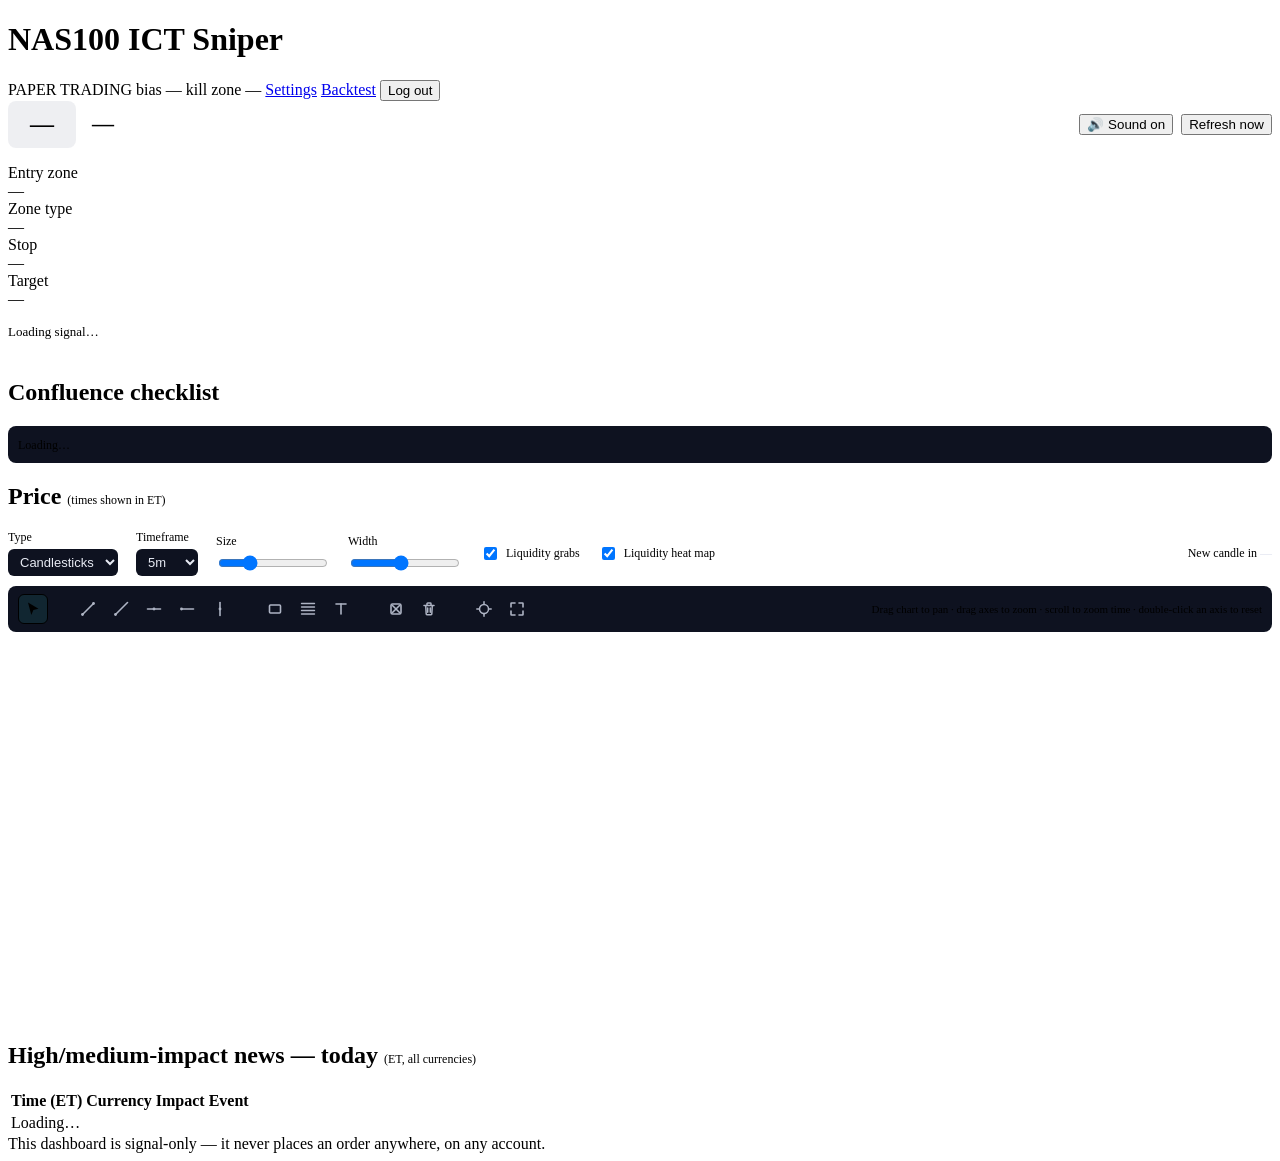
==== nas100_platform/static/index.html @ f5f85889 "Add files via upload" ====
<!doctype html>
<html lang="en">
<head>
<meta charset="utf-8" />
<title>NAS100 ICT Sniper</title>
<meta name="viewport" content="width=device-width, initial-scale=1" />
<link rel="stylesheet" href="/style.css" />
<style>
  .signal-row { display: flex; align-items: center; gap: 16px; flex-wrap: wrap; }
  .signal-pill { font-size: 24px; font-weight: 700; padding: 10px 22px; border-radius: 8px; }
  .signal-pill.BUY { background: rgba(38,166,154,0.15); color: var(--green); }
  .signal-pill.SELL { background: rgba(239,83,80,0.15); color: var(--red); }
  .signal-pill.FLAT { background: rgba(139,147,167,0.15); color: var(--muted); }
  .badge.bullish { color: var(--green); border-color: var(--green); }
  .badge.bearish { color: var(--red); border-color: var(--red); }
  .badge.kz-active { color: var(--amber); border-color: var(--amber); }
  .reason { margin-top: 14px; color: var(--muted); font-size: 13px; line-height: 1.5; }
  .actions { margin-top: 18px; display: flex; gap: 12px; align-items: center; }
  .confirmed-banner { margin-top: 16px; padding: 14px 16px; border-radius: 8px; font-size: 14px; }
  .confirmed-banner.BUY { background: rgba(38,166,154,0.12); border: 1px solid rgba(38,166,154,0.4); }
  .confirmed-banner.SELL { background: rgba(239,83,80,0.12); border: 1px solid rgba(239,83,80,0.4); }
  .confirmed-banner .cb-title { font-weight: 700; font-size: 15px; margin-bottom: 6px; }
  .confirmed-banner .cb-levels { display: flex; gap: 24px; flex-wrap: wrap; margin-bottom: 8px; }
  .confirmed-banner .cb-levels div span.big { font-size: 18px; font-weight: 700; display: block; }
  .confirmed-banner .cb-note { font-size: 12px; color: var(--muted); }
  /* The sound cue is the ear alert; this is the eye alert — same
     trigger (signal just became a full BUY/SELL, every confluence
     met), but persists visibly instead of a one-off chime, so it's
     unmissable even with sound off or the tab in the background. */
  .entry-ready-banner {
    margin-top: 16px; padding: 16px 18px; border-radius: 8px;
    display: flex; align-items: center; gap: 14px; font-size: 15px; font-weight: 700;
    animation: entry-ready-pulse 1.6s ease-in-out infinite;
  }
  .entry-ready-banner .er-icon { font-size: 22px; line-height: 1; }
  .entry-ready-banner .er-sub { font-weight: 400; font-size: 12px; color: var(--muted); margin-top: 3px; }
  .entry-ready-banner.BUY { background: rgba(38,166,154,0.16); border: 2px solid var(--green); color: var(--green); }
  .entry-ready-banner.SELL { background: rgba(239,83,80,0.16); border: 2px solid var(--red); color: var(--red); }
  @keyframes entry-ready-pulse {
    0%, 100% { box-shadow: 0 0 0 0 rgba(38,166,154,0.35); }
    50% { box-shadow: 0 0 0 8px rgba(38,166,154,0); }
  }
  .entry-ready-banner.SELL { animation-name: entry-ready-pulse-red; }
  @keyframes entry-ready-pulse-red {
    0%, 100% { box-shadow: 0 0 0 0 rgba(239,83,80,0.35); }
    50% { box-shadow: 0 0 0 8px rgba(239,83,80,0); }
  }
  canvas { width: 100%; height: 220px; display: block; }
  .checklist { display: flex; flex-direction: column; gap: 10px; }
  .check-item { display: flex; gap: 10px; align-items: flex-start; padding: 10px; border-radius: 8px; background: #0e1220; border: 1px solid var(--border); }
  .check-icon { flex-shrink: 0; width: 20px; height: 20px; border-radius: 50%; display: flex; align-items: center; justify-content: center; font-size: 12px; font-weight: 700; margin-top: 1px; }
  .check-icon.met { background: rgba(38,166,154,0.2); color: var(--green); }
  .check-icon.unmet { background: rgba(139,147,167,0.15); color: var(--muted); }
  .check-body .name { font-size: 13px; font-weight: 600; }
  .check-body .detail { font-size: 12px; color: var(--muted); margin-top: 2px; }
  .news-banner { padding: 10px 14px; border-radius: 8px; font-size: 13px; margin-bottom: 14px; }
  .news-banner.blocked { background: rgba(239,83,80,0.12); color: var(--red); border: 1px solid rgba(239,83,80,0.4); }
  .news-banner.clear { background: rgba(38,166,154,0.08); color: var(--green); border: 1px solid rgba(38,166,154,0.3); }
  .data-banner { padding: 10px 14px; border-radius: 8px; font-size: 13px; margin-bottom: 14px; display: none; }
  .data-banner a { color: inherit; text-decoration: underline; }
  .data-banner.simulated { background: rgba(239,83,80,0.12); color: var(--red); border: 1px solid rgba(239,83,80,0.4); }
  .data-banner.yahoo_proxy { background: rgba(240,185,11,0.12); color: var(--amber); border: 1px solid rgba(240,185,11,0.4); }
  .data-banner.oanda { background: rgba(38,166,154,0.08); color: var(--green); border: 1px solid rgba(38,166,154,0.3); }
  #newsTable tr.news-passed td { text-decoration: line-through; color: var(--muted); opacity: 0.7; }
  .chart-toolbar { display: flex; flex-wrap: wrap; gap: 18px; align-items: center; margin-bottom: 10px; font-size: 12px; color: var(--muted); }
  .chart-toolbar label { display: flex; flex-direction: column; gap: 4px; }
  .chart-toolbar select { background: #0e1220; color: #e7eaf3; border: 1px solid var(--border); border-radius: 6px; padding: 5px 8px; font-size: 13px; }
  .chart-toolbar input[type="range"] { width: 110px; }
  /* Drawing toolbar — grouped, icon-based buttons instead of a flat row
     of text labels, closer to how TradingView organizes its own
     left-hand tool rail (grouped by kind, with a hairline separator
     between groups, and the currently-active tool visibly highlighted). */
  .draw-toolbar {
    display: flex; flex-wrap: wrap; gap: 10px; align-items: center;
    margin-bottom: 10px; padding: 8px 10px; border-radius: 8px;
    background: #0e1220; border: 1px solid var(--border);
  }
  .draw-group { display: flex; gap: 3px; align-items: center; }
  .draw-sep { width: 1px; align-self: stretch; margin: 2px 2px; background: var(--border); }
  .draw-btn {
    display: inline-flex; align-items: center; justify-content: center;
    width: 30px; height: 30px; padding: 0;
    background: transparent; color: #aeb4c4; border: 1px solid transparent;
    border-radius: 6px; cursor: pointer; transition: background 0.12s, border-color 0.12s, color 0.12s;
  }
  .draw-btn svg { width: 16px; height: 16px; display: block; pointer-events: none; }
  .draw-btn:hover { background: #171d30; color: #e7eaf3; border-color: var(--border); }
  .draw-btn.active { border-color: var(--green); color: var(--green); background: rgba(38,166,154,0.14); }
  .draw-btn.wide { width: auto; padding: 0 10px; gap: 6px; font-size: 12px; }
  .draw-btn.danger:hover { color: var(--red); border-color: rgba(239,83,80,0.4); background: rgba(239,83,80,0.1); }
  .draw-toolbar-hint { font-size: 11px; color: var(--muted); margin-left: auto; white-space: nowrap; }
  @media (max-width: 900px) { .draw-toolbar-hint { display: none; } }
  .candle-countdown { font-size: 12px; color: var(--muted); margin-left: auto; }
  .candle-countdown strong { color: #e7eaf3; }
  .chart-wrap { position: relative; }
  #chart { width: 100%; height: 380px; display: block; }
  #chart.tool-cursor { cursor: crosshair; }
  #chart.tool-draw { cursor: cell; }
  #chart.tool-dragging { cursor: grabbing; }
  #chartTooltip { position: absolute; top: 6px; left: 6px; font-size: 12px; background: rgba(14,18,32,0.9); border: 1px solid var(--border); border-radius: 6px; padding: 6px 10px; color: #e7eaf3; pointer-events: none; display: none; white-space: nowrap; z-index: 2; }
  .chart-error { color: var(--red); font-size: 13px; }

  /* Fullscreen chart layout — driven by a JS-toggled `.fs-active` class
     (set from the real `fullscreenchange` event) rather than the
     `:fullscreen` CSS pseudo-class alone. Relying only on the pseudo
     class meant the row-reverse layout below wasn't reliably kicking
     in in practice — the panels just kept stacking top-to-bottom, the
     checklist ending up above the chart instead of beside it. Tying it
     to a real class we control removes that ambiguity entirely.
     The wrapper holds the checklist panel, then the resize divider,
     then the chart panel (in that DOM order); row-reverse puts the
     DOM-first checklist on the right, the divider stays visually
     between the two, and the chart takes the main area — without
     needing to reorder the markup itself. */
  #chartFullscreenWrap.fs-active {
    display: flex;
    flex-direction: row-reverse;
    gap: 0;
    background: var(--bg);
    padding: 16px;
    box-sizing: border-box;
    width: 100vw;
    height: 100vh;
  }
  #chartFullscreenWrap.fs-active #chartPanel {
    flex: 1;
    min-width: 0;
    display: flex;
    flex-direction: column;
    overflow: hidden;
  }
  #chartFullscreenWrap.fs-active #chartPanel .chart-wrap {
    flex: 1;
    min-height: 0;
  }
  #chartFullscreenWrap.fs-active #chart {
    height: 100%;
  }
  #chartFullscreenWrap.fs-active #checklistPanel {
    width: var(--checklist-w, 360px);
    flex-shrink: 0;
    overflow-y: auto;
    margin-left: 10px;
  }
  .fs-divider {
    display: none;
    flex-shrink: 0;
    width: 6px;
    margin: 0 4px;
    border-radius: 3px;
    cursor: col-resize;
    background: var(--border);
    transition: background 0.15s;
  }
  .fs-divider:hover, .fs-divider.dragging {
    background: var(--green);
  }
  #chartFullscreenWrap.fs-active .fs-divider {
    display: block;
  }
  /* Hiding the checklist while fullscreen: collapse both the panel and
     its divider so the chart panel's flex:1 fills the freed space. */
  #chartFullscreenWrap.fs-active.fs-checklist-hidden #checklistPanel,
  #chartFullscreenWrap.fs-active.fs-checklist-hidden .fs-divider {
    display: none;
  }
  #fsHideChecklistBtn { display: none; }
  #chartFullscreenWrap.fs-active #fsHideChecklistBtn {
    display: inline-flex;
  }
</style>
</head>
<body>

<header>
  <h1>NAS100 ICT Sniper</h1>
  <nav>
    <span class="badge">PAPER TRADING</span>
    <span id="biasBadge" class="badge">bias —</span>
    <span id="kzBadge" class="badge">kill zone —</span>
    <a class="nav-link" href="/settings.html">Settings</a>
    <a class="nav-link" href="/backtest.html">Backtest</a>
    <button class="nav-btn" onclick="logout()">Log out</button>
  </nav>
</header>

<main>
  <div id="dataBanner" class="data-banner"></div>
  <div class="panel">
    <div class="signal-row">
      <div id="signalPill" class="signal-pill FLAT">—</div>
      <div>
        <div style="font-size:22px;font-weight:700;" id="priceVal">—</div>
      </div>
      <div style="margin-left:auto;display:flex;gap:8px;">
        <button class="secondary" id="soundToggleBtn" onclick="setSoundEnabled(!soundEnabled)">🔊 Sound on</button>
        <button class="secondary" onclick="loadSignal()">Refresh now</button>
      </div>
    </div>

    <div id="entryReadyBanner" class="entry-ready-banner" style="display:none;"></div>

    <div class="stat-grid" style="margin-top:16px;">
      <div class="stat"><div class="label">Entry zone</div><div class="value" id="zoneVal">—</div></div>
      <div class="stat"><div class="label">Zone type</div><div class="value" id="zoneKindVal">—</div></div>
      <div class="stat"><div class="label">Stop</div><div class="value" id="stopVal">—</div></div>
      <div class="stat"><div class="label">Target</div><div class="value" id="targetVal">—</div></div>
    </div>

    <div class="reason" id="reasonText">Loading signal…</div>

    <div id="confirmedBanner" class="confirmed-banner" style="display:none;"></div>

    <div class="actions">
      <button class="primary" id="confirmPositionBtn" style="display:none;" onclick="confirmPosition()">Confirm position</button>
      <span class="msg" id="status"></span>
    </div>
  </div>

  <div id="chartFullscreenWrap">
  <div class="panel" id="checklistPanel">
    <h2>Confluence checklist</h2>
    <div id="checklist" class="checklist">
      <div class="check-item"><div class="check-body"><div class="detail">Loading…</div></div></div>
    </div>
  </div>

  <div class="fs-divider" id="fsDivider" title="Drag to resize"></div>

  <div class="panel" id="chartPanel">
    <h2>Price <span style="font-weight:400;color:var(--muted);font-size:12px;">(times shown in ET)</span></h2>
    <div class="chart-toolbar">
      <label>Type
        <select id="chartTypeSelect">
          <option value="candles">Candlesticks</option>
          <option value="line">Line</option>
        </select>
      </label>
      <label>Timeframe
        <select id="timeframeSelect">
          <option value="m">1m</option>
          <option value="5m" selected>5m</option>
          <option value="15m">15m</option>
          <option value="30m">30m</option>
          <option value="h">1h</option>
          <option value="4h">4h</option>
          <option value="d">1D</option>
        </select>
      </label>
      <label>Size
        <input type="range" id="chartSizeInput" min="50" max="250" step="10" value="100" />
      </label>
      <label>Width
        <input type="range" id="chartWidthInput" min="30" max="95" step="5" value="60" />
      </label>
      <label style="flex-direction:row;align-items:center;gap:6px;">
        <input type="checkbox" id="showLiquidityGrabs" checked />
        Liquidity grabs
      </label>
      <label style="flex-direction:row;align-items:center;gap:6px;">
        <input type="checkbox" id="showLiquidityHeatmap" checked />
        Liquidity heat map
      </label>
      <div class="candle-countdown" id="candleCountdown">New candle in <strong>—</strong></div>
    </div>
    <div class="draw-toolbar">
      <div class="draw-group">
        <button type="button" class="draw-btn active" data-tool="cursor" title="Cursor (pan / hover)">
          <svg viewBox="0 0 16 16" fill="currentColor"><path d="M3 1.5 L13.5 7.8 L8.4 8.9 L6.3 14 Z"/></svg>
        </button>
      </div>
      <div class="draw-sep"></div>
      <div class="draw-group">
        <button type="button" class="draw-btn" data-tool="trendline" title="Trend line (click two points)">
          <svg viewBox="0 0 16 16" stroke="currentColor" stroke-width="1.6" stroke-linecap="round" fill="none">
            <line x1="2.5" y1="13.5" x2="13.5" y2="2.5"/><circle cx="2.5" cy="13.5" r="1.4" fill="currentColor" stroke="none"/><circle cx="13.5" cy="2.5" r="1.4" fill="currentColor" stroke="none"/>
          </svg>
        </button>
        <button type="button" class="draw-btn" data-tool="ray" title="Ray (extends one direction)">
          <svg viewBox="0 0 16 16" stroke="currentColor" stroke-width="1.6" stroke-linecap="round" fill="none">
            <line x1="2.5" y1="13.5" x2="14.5" y2="1.5"/><circle cx="2.5" cy="13.5" r="1.4" fill="currentColor" stroke="none"/>
          </svg>
        </button>
        <button type="button" class="draw-btn" data-tool="hline" title="Horizontal line">
          <svg viewBox="0 0 16 16" stroke="currentColor" stroke-width="1.6" stroke-linecap="round" fill="none">
            <line x1="1.5" y1="8" x2="14.5" y2="8"/><circle cx="8" cy="8" r="1.4" fill="currentColor" stroke="none"/>
          </svg>
        </button>
        <button type="button" class="draw-btn" data-tool="hray" title="Horizontal ray">
          <svg viewBox="0 0 16 16" stroke="currentColor" stroke-width="1.6" stroke-linecap="round" fill="none">
            <line x1="2.5" y1="8" x2="14.5" y2="8"/><circle cx="2.5" cy="8" r="1.4" fill="currentColor" stroke="none"/>
          </svg>
        </button>
        <button type="button" class="draw-btn" data-tool="vline" title="Vertical line">
          <svg viewBox="0 0 16 16" stroke="currentColor" stroke-width="1.6" stroke-linecap="round" fill="none">
            <line x1="8" y1="1.5" x2="8" y2="14.5"/><circle cx="8" cy="8" r="1.4" fill="currentColor" stroke="none"/>
          </svg>
        </button>
      </div>
      <div class="draw-sep"></div>
      <div class="draw-group">
        <button type="button" class="draw-btn" data-tool="rect" title="Rectangle (click two corners)">
          <svg viewBox="0 0 16 16" stroke="currentColor" stroke-width="1.6" fill="none"><rect x="2.5" y="4" width="11" height="8" rx="1"/></svg>
        </button>
        <button type="button" class="draw-btn" data-tool="fib" title="Fibonacci retracement (click two points)">
          <svg viewBox="0 0 16 16" stroke="currentColor" stroke-width="1.4" stroke-linecap="round" fill="none">
            <line x1="1.5" y1="2.5" x2="14.5" y2="2.5"/><line x1="1.5" y1="6" x2="14.5" y2="6"/>
            <line x1="1.5" y1="9.5" x2="14.5" y2="9.5"/><line x1="1.5" y1="13" x2="14.5" y2="13"/>
          </svg>
        </button>
        <button type="button" class="draw-btn" data-tool="text" title="Text label (click to place)">
          <svg viewBox="0 0 16 16" stroke="currentColor" stroke-width="1.6" stroke-linecap="round" fill="none">
            <line x1="3" y1="3" x2="13" y2="3"/><line x1="8" y1="3" x2="8" y2="13"/>
          </svg>
        </button>
      </div>
      <div class="draw-sep"></div>
      <div class="draw-group">
        <button type="button" class="draw-btn" data-tool="eraser" title="Remove one drawing (click it)">
          <svg viewBox="0 0 16 16" stroke="currentColor" stroke-width="1.6" stroke-linecap="round" stroke-linejoin="round" fill="none">
            <rect x="3" y="3" width="10" height="10" rx="1.5"/><line x1="4.5" y1="4.5" x2="11.5" y2="11.5"/><line x1="11.5" y1="4.5" x2="4.5" y2="11.5"/>
          </svg>
        </button>
        <button type="button" class="draw-btn danger" id="clearDrawingsBtn" title="Remove all drawings">
          <svg viewBox="0 0 16 16" stroke="currentColor" stroke-width="1.5" stroke-linecap="round" stroke-linejoin="round" fill="none">
            <path d="M3 4.5H13M6 4.5V2.7C6 2.3 6.3 2 6.7 2H9.3C9.7 2 10 2.3 10 2.7V4.5M4.7 4.5L5.2 13C5.2 13.4 5.6 13.7 6 13.7H10C10.4 13.7 10.8 13.4 10.8 13L11.3 4.5"/>
            <line x1="6.7" y1="7" x2="6.7" y2="11.3"/><line x1="9.3" y1="7" x2="9.3" y2="11.3"/>
          </svg>
        </button>
      </div>
      <div class="draw-sep"></div>
      <div class="draw-group">
        <button type="button" class="draw-btn" id="recenterBtn" title="Recenter (reset pan/zoom to live edge)">
          <svg viewBox="0 0 16 16" stroke="currentColor" stroke-width="1.5" stroke-linecap="round" fill="none">
            <circle cx="8" cy="8" r="4.5"/><line x1="8" y1="0.8" x2="8" y2="2.8"/><line x1="8" y1="13.2" x2="8" y2="15.2"/><line x1="0.8" y1="8" x2="2.8" y2="8"/><line x1="13.2" y1="8" x2="15.2" y2="8"/>
          </svg>
        </button>
        <button type="button" class="draw-btn" id="fsHideChecklistBtn" title="Hide checklist panel">
          <svg viewBox="0 0 16 16" stroke="currentColor" stroke-width="1.5" fill="none"><rect x="1.5" y="2.5" width="13" height="11" rx="1.5"/><line x1="10" y1="2.5" x2="10" y2="13.5"/></svg>
        </button>
        <button type="button" class="draw-btn" id="fullscreenBtn" title="Toggle fullscreen chart">
          <svg viewBox="0 0 16 16" stroke="currentColor" stroke-width="1.6" stroke-linecap="round" stroke-linejoin="round" fill="none">
            <path d="M2 6V2.5C2 2.2 2.2 2 2.5 2H6M10 2H13.5C13.8 2 14 2.2 14 2.5V6M14 10V13.5C14 13.8 13.8 14 13.5 14H10M6 14H2.5C2.2 14 2 13.8 2 13.5V10"/>
          </svg>
        </button>
      </div>
      <span class="draw-toolbar-hint">Drag chart to pan · drag axes to zoom · scroll to zoom time · double-click an axis to reset</span>
    </div>
    <div class="chart-wrap">
      <canvas id="chart" class="tool-cursor"></canvas>
      <div id="chartTooltip"></div>
    </div>
    <div id="chartError" class="chart-error"></div>
  </div>
  </div>

  <div class="panel">
    <h2>High/medium-impact news — today <span style="font-weight:400;color:var(--muted);font-size:12px;">(ET, all currencies)</span></h2>
    <div id="newsBanner"></div>
    <div class="scroll-table">
      <table id="newsTable">
        <thead><tr><th>Time (ET)</th><th>Currency</th><th>Impact</th><th>Event</th></tr></thead>
        <tbody><tr><td colspan="4" style="color:var(--muted);">Loading…</td></tr></tbody>
      </table>
    </div>
  </div>

</main>

<footer>This dashboard is signal-only — it never places an order anywhere, on any account.</footer>

<script src="/js/api.js"></script>
<script>
let lastSignal = null;

// Liquidity grab markers can pile up over a session (every buy-side/
// sell-side sweep in the fetched history, not just the current setup),
// so this is user-toggleable and persisted like the other chart display
// prefs below — on by default, but easy to turn off if it's cluttering
// the chart.
let showLiquidityGrabs = localStorage.getItem('showLiquidityGrabs') !== 'off';

// Liquidity heat map: a continuous price-density backdrop (see
// smc_ict.py's build_liquidity_heatmap), also user-toggleable and
// persisted the same way.
let showLiquidityHeatmap = localStorage.getItem('showLiquidityHeatmap') !== 'off';

// ---- Audio cues -----------------------------------------------------
// Synthesized with the Web Audio API (a couple of short oscillator
// tones) rather than shipping audio files — no assets to host, and it
// keeps this a single self-contained page like the rest of the app.
let soundEnabled = localStorage.getItem('soundEnabled') !== 'off'; // on by default
let audioCtx = null;

function setSoundEnabled(on) {
  soundEnabled = on;
  localStorage.setItem('soundEnabled', on ? 'on' : 'off');
  const btn = document.getElementById('soundToggleBtn');
  if (btn) btn.textContent = on ? '🔊 Sound on' : '🔇 Sound off';
}

function getAudioCtx() {
  if (!audioCtx) {
    const Ctx = window.AudioContext || window.webkitAudioContext;
    if (!Ctx) return null;
    audioCtx = new Ctx();
  }
  if (audioCtx.state === 'suspended') audioCtx.resume().catch(() => {});
  return audioCtx;
}

function playTone(freq, durationMs, delayMs = 0, volume = 0.15) {
  if (!soundEnabled) return;
  const ctx = getAudioCtx();
  if (!ctx) return;
  try {
    const startAt = ctx.currentTime + delayMs / 1000;
    const osc = ctx.createOscillator();
    const gain = ctx.createGain();
    osc.type = 'sine';
    osc.frequency.value = freq;
    gain.gain.setValueAtTime(volume, startAt);
    gain.gain.exponentialRampToValueAtTime(0.0001, startAt + durationMs / 1000);
    osc.connect(gain);
    gain.connect(ctx.destination);
    osc.start(startAt);
    osc.stop(startAt + durationMs / 1000 + 0.02);
  } catch (e) { /* audio blocked/unavailable — non-fatal */ }
}

// Short, single high tone -- a zone just got invalidated.
function playInvalidatedPing() {
  playTone(880, 140);
}

// Two-note ascending chime -- every confluence just aligned and a
// position is ready to go.
function playReadyChime() {
  playTone(660, 150, 0);
  playTone(990, 260, 140);
}

// Tracks each zone's last-known invalidated state across polls, keyed
// by a stable identity (type + price levels — these don't change once
// a zone is formed, even though the zones array itself is rebuilt fresh
// on every /api/signal call). Only pings on the *transition* into
// invalidated, and never on the very first signal load (so opening the
// dashboard mid-session doesn't immediately ping for zones that were
// already invalidated before you got here).
let knownZoneInvalidated = new Map();
let hasSeenFirstSignal = false;
let lastKnownSignalState = null; // 'FLAT' | 'BUY' | 'SELL' | null (not loaded yet)

function checkAudioCues(data) {
  const zoneKey = (z) => `${z.type}:${z.top}:${z.bottom}`;
  const seenThisRound = new Set();

  if (Array.isArray(data.zones)) {
    for (const z of data.zones) {
      const key = zoneKey(z);
      seenThisRound.add(key);
      const wasInvalidated = knownZoneInvalidated.get(key) || false;
      if (hasSeenFirstSignal && z.invalidated && !wasInvalidated) {
        playInvalidatedPing();
      }
      knownZoneInvalidated.set(key, !!z.invalidated);
    }
  }
  // drop zones that no longer appear at all, so the map doesn't grow forever
  for (const key of Array.from(knownZoneInvalidated.keys())) {
    if (!seenThisRound.has(key)) knownZoneInvalidated.delete(key);
  }

  const actionable = data.signal === 'BUY' || data.signal === 'SELL';
  const wasActionable = lastKnownSignalState === 'BUY' || lastKnownSignalState === 'SELL';
  if (hasSeenFirstSignal && actionable && !wasActionable) {
    playReadyChime();
  }
  lastKnownSignalState = data.signal;
  hasSeenFirstSignal = true;
}

// Times are always shown in America/New_York (ET) regardless of the
// viewer's own device timezone, since the strategy's kill zones and the
// news calendar are both judged in ET.
const ET_TZ = 'America/New_York';
function fmtTimeET(msOrDate) {
  const d = msOrDate instanceof Date ? msOrDate : new Date(msOrDate);
  return d.toLocaleTimeString('en-US', { timeZone: ET_TZ, hour: '2-digit', minute: '2-digit', second: '2-digit' }) + ' ET';
}
function fmtDateTimeET(msOrDate) {
  const d = msOrDate instanceof Date ? msOrDate : new Date(msOrDate);
  return d.toLocaleString('en-US', { timeZone: ET_TZ, weekday: 'short', hour: '2-digit', minute: '2-digit' }) + ' ET';
}

function renderDataBanner(dataSource) {
  const el = document.getElementById('dataBanner');
  el.className = 'data-banner';
  if (dataSource === 'simulated') {
    el.classList.add('simulated');
    el.style.display = 'block';
    el.innerHTML = '⚠ Showing <strong>simulated</strong> price data (no real data feed reachable right now). ' +
      'This is not real market data.';
  } else if (dataSource === 'oanda') {
    el.classList.add('oanda');
    el.style.display = 'block';
    el.innerHTML = '🟢 Showing <strong>real-time</strong> price data (OANDA live feed, shared by every account — this is a signal-only dashboard, not a trading connection).';
  } else if (dataSource === 'yahoo_proxy') {
    el.classList.add('yahoo_proxy');
    el.style.display = 'block';
    el.innerHTML = '📊 Showing <strong>real</strong> price data (Yahoo Finance NQ futures, a close proxy for NAS100).';
  } else {
    el.style.display = 'none';
  }
}

// ---- Confirm position (freeze the checklist/SL-TP while you act on it) ----
// The checklist polls every second, which is great for staying current
// but useless for actually executing a trade — the stop/target would
// keep shifting under you before you finished reading them. Confirming
// a position freezes the *displayed* signal (checklist, zones on the
// chart, stop/target) to a snapshot, while still polling in the
// background so it can tell when that specific entry zone has actually
// been invalidated (or dropped out of the live zones list entirely) —
// at which point it un-freezes automatically and you're back to
// watching the live setup, needing a fresh Confirm click for whatever
// comes next.
let liveSignal = null;       // always the true latest /api/signal response
let confirmedSignal = null;  // frozen snapshot, or null if nothing confirmed
let confirmedZoneKey = null; // identity of the confirmed entry zone, for invalidation tracking

function zoneKey(top, bottom) {
  return `${Number(top).toFixed(2)}:${Number(bottom).toFixed(2)}`;
}

function confirmedZoneStatus(data) {
  // true = still good, false = invalidated or gone, null = nothing to
  // track (e.g. entry-zone confluence was disabled in Settings when
  // this was confirmed) so there's no auto-expiry to check.
  if (!confirmedZoneKey) return null;
  const zones = Array.isArray(data.zones) ? data.zones : [];
  const match = zones.find(z => zoneKey(z.top, z.bottom) === confirmedZoneKey);
  if (!match) return false; // the zone isn't even in the live list anymore
  return !match.invalidated;
}

// `signal` is only BUY/SELL once *every* enabled confluence is met —
// deliberately strict, since that's what the "ready" chime and the
// backtester key off of. But entry_zone_met (and the stop/target that
// come with it) can be true well before that, as soon as price has
// tapped a real order block / FVG / OTE zone. This maps either state
// to a display direction, so the button/banner can show up the moment
// there's a real zone+stop/target to look at, not just once the whole
// checklist is already green.
function displayDirection(sig) {
  if (!sig) return null;
  if (sig.signal === 'BUY' || sig.signal === 'SELL') return sig.signal;
  if (sig.entry_zone_met && sig.htf_bias === 'bullish') return 'BUY';
  if (sig.entry_zone_met && sig.htf_bias === 'bearish') return 'SELL';
  return null;
}

function confirmPosition() {
  if (!liveSignal || !liveSignal.entry_zone_met || !displayDirection(liveSignal)) return;
  confirmedSignal = liveSignal;
  confirmedZoneKey = confirmedSignal.entry_zone
    ? zoneKey(confirmedSignal.entry_zone[1], confirmedSignal.entry_zone[0]) // entry_zone is [bottom, top]
    : null;
  refreshDisplay();
}

function cancelConfirmation() {
  confirmedSignal = null;
  confirmedZoneKey = null;
  refreshDisplay();
}

function renderConfirmedBanner() {
  const banner = document.getElementById('confirmedBanner');
  const btn = document.getElementById('confirmPositionBtn');
  if (confirmedSignal) {
    const dir = displayDirection(confirmedSignal);
    const isLive = confirmedSignal.signal === 'BUY' || confirmedSignal.signal === 'SELL';
    btn.style.display = 'none';
    banner.style.display = 'block';
    banner.className = 'confirmed-banner ' + dir;
    const title = isLive
      ? `Position confirmed — ${dir} ${confirmedSignal.symbol || ''}`
      : `Entry zone confirmed — ${dir} ${confirmedSignal.symbol || ''} (setup forming)`;
    const note = isLive
      ? "Checklist is frozen to this setup. It'll clear automatically if this entry zone gets invalidated, or click Cancel to release it now."
      : "Zone is tapped and stop/target are locked in, but not every confluence is met yet — this won't trigger the ready chime. It'll clear automatically if the zone invalidates, or click Cancel to release it now.";
    banner.innerHTML = `
      <div class="cb-title">${title}</div>
      <div class="cb-levels">
        <div>Entry<span class="big">${confirmedSignal.price}</span></div>
        <div>Stop loss<span class="big">${confirmedSignal.stop_loss ?? '—'}</span></div>
        <div>Target<span class="big">${confirmedSignal.target ?? '—'}</span></div>
      </div>
      <div class="cb-note">${note}</div>
      <button class="secondary" style="margin-top:8px;" onclick="cancelConfirmation()">Cancel confirmation</button>
    `;
  } else {
    banner.style.display = 'none';
    const canConfirm = liveSignal && liveSignal.entry_zone_met && !!displayDirection(liveSignal);
    btn.style.display = canConfirm ? 'inline-block' : 'none';
  }
}

// The audio chime (playReadyChime, in checkAudioCues) is the ear half
// of "tell me when to enter" — this is the eye half, using the exact
// same trigger (liveSignal.signal is a full BUY/SELL — every enabled
// confluence met). Unlike the chime, which only fires once at the
// moment of transition, this stays visibly up for as long as the
// setup remains live and unconfirmed, so it's not something you can
// miss by glancing away for a second, and works even with sound off.
// Goes away once you've confirmed the position (the confirmed banner
// takes over from there) or once the setup stops being a full signal.
function renderEntryReadyBanner() {
  const el = document.getElementById('entryReadyBanner');
  const ready = !confirmedSignal && liveSignal &&
    (liveSignal.signal === 'BUY' || liveSignal.signal === 'SELL');
  if (!ready) {
    el.style.display = 'none';
    return;
  }
  const dir = liveSignal.signal;
  el.style.display = 'flex';
  el.className = 'entry-ready-banner ' + dir;
  el.innerHTML = `
    <div class="er-icon">${dir === 'BUY' ? '▲' : '▼'}</div>
    <div>
      <div>Entry ready — ${dir} ${liveSignal.symbol || ''} now</div>
      <div class="er-sub">Every confluence is met. Tap Confirm position below to lock in your stop/target.</div>
    </div>
  `;
}

// Re-renders everything from whatever should currently be on screen
// (the confirmed snapshot if one exists, otherwise the live signal) —
// shared by both the polling loop and the confirm/cancel actions so
// there's exactly one place that decides what's displayed.
function refreshDisplay() {
  const displaySignal = confirmedSignal || liveSignal;
  if (!displaySignal) return;
  lastSignal = displaySignal; // drawChart()'s zone/SL-TP overlay reads this
  renderSignal(displaySignal);
  renderChecklist(displaySignal.confluences);
  renderConfirmedBanner();
  renderEntryReadyBanner();
  if (chartCandles.length) drawChart();
}

// Polling every second means it's routine for a request to still be in
// flight when the next one fires (a slow tick, a network hiccup) — with
// no guard, two overlapping /api/signal requests can resolve in the
// *wrong* order, and the later-arriving-but-actually-older response
// would silently overwrite the newer one, making the checklist/zones
// flicker back to stale data. This sequence number makes sure only the
// response to the most recently *issued* request is ever applied,
// regardless of which one's network round-trip happens to finish last.
let signalFetchSeq = 0;

async function loadSignal() {
  const seq = ++signalFetchSeq;
  try {
    const data = await api('/api/signal');
    if (!data) return; // redirected to login
    if (seq !== signalFetchSeq) return; // a newer request has since been issued — this response is stale, discard it
    checkAudioCues(data); // always based on the true live data, confirmed or not
    liveSignal = data;

    if (confirmedSignal) {
      const status = confirmedZoneStatus(data);
      if (status === false) {
        confirmedSignal = null;
        confirmedZoneKey = null;
      }
    }

    renderDataBanner(data.data_source); // always live, not frozen
    refreshDisplay();
    // Success is silent — this now polls every second, so a flashing
    // "Updated HH:MM:SS" status would just be noise. Errors still show.
    setStatus('', '');
  } catch (e) {
    if (seq !== signalFetchSeq) return; // a newer request superseded this one — don't show a stale error
    setStatus('Failed to load signal: ' + e.message, 'err');
  }
}

let lastNewsData = [];

async function loadNews() {
  try {
    const data = await api('/api/news');
    if (!data) return;
    lastNewsData = Array.isArray(data) ? data : [];
    renderNewsRows();
  } catch (e) {
    document.querySelector('#newsTable tbody').innerHTML = `<tr><td colspan="4" style="color:var(--red);">Could not load calendar: ${e.message}</td></tr>`;
  }
}

// Re-renders from the last-fetched news data on a fast interval (see
// init()) so events cross themselves out as their time passes, without
// re-hitting the calendar API every 30s just for that.
function renderNewsRows() {
  const tbody = document.querySelector('#newsTable tbody');
  if (!tbody) return;
  if (lastNewsData.length === 0) {
    tbody.innerHTML = '<tr><td colspan="4" style="color:var(--muted);">No high/medium-impact events today</td></tr>';
    return;
  }
  tbody.innerHTML = lastNewsData.map(e => {
    const passed = new Date(e.time).getTime() <= Date.now();
    return `<tr class="${passed ? 'news-passed' : ''}">
      <td>${fmtDateTimeET(e.time)}</td>
      <td>${escapeHtml(e.country)}</td><td>${escapeHtml(e.impact)}</td><td>${escapeHtml(e.title)}</td>
    </tr>`;
  }).join('');
}

function renderSignal(data) {
  const pill = document.getElementById('signalPill');
  pill.textContent = data.signal;
  pill.className = 'signal-pill ' + data.signal;

  document.getElementById('priceVal').textContent = data.price;

  const biasBadge = document.getElementById('biasBadge');
  biasBadge.textContent = 'bias ' + (data.htf_bias ?? '—');
  biasBadge.className = 'badge' + (data.htf_bias ? ' ' + data.htf_bias : '');

  const kzBadge = document.getElementById('kzBadge');
  kzBadge.textContent = data.kill_zone ? ('kill zone: ' + data.kill_zone) : 'no active kill zone';
  kzBadge.className = 'badge' + (data.kill_zone ? ' kz-active' : '');

  document.getElementById('zoneVal').textContent = data.entry_zone
    ? `${data.entry_zone[0].toFixed(2)} – ${data.entry_zone[1].toFixed(2)}` : '—';
  document.getElementById('zoneKindVal').textContent = data.entry_zone_kind ?? '—';
  document.getElementById('stopVal').textContent = data.stop_loss ?? '—';
  document.getElementById('targetVal').textContent = data.target ?? '—';
  document.getElementById('reasonText').textContent = data.reason;

  const newsConfluence = (data.confluences || []).find(c => c.name.toLowerCase().includes('news'));
  const banner = document.getElementById('newsBanner');
  if (newsConfluence) {
    banner.className = 'news-banner ' + (newsConfluence.met ? 'clear' : 'blocked');
    banner.textContent = newsConfluence.met ? 'No news blackout active.' : ('News blackout: ' + newsConfluence.detail);
  }
}

function renderChecklist(confluences) {
  const el = document.getElementById('checklist');
  if (!confluences || confluences.length === 0) {
    el.innerHTML = '<div class="check-item"><div class="check-body"><div class="detail">No data</div></div></div>';
    return;
  }
  el.innerHTML = confluences.map(c => `
    <div class="check-item">
      <div class="check-icon ${c.met ? 'met' : 'unmet'}">${c.met ? '✓' : '·'}</div>
      <div class="check-body"><div class="name">${c.name}</div><div class="detail">${c.detail}</div></div>
    </div>
  `).join('');
}

function setStatus(text, cls) {
  const el = document.getElementById('status');
  el.textContent = text;
  el.className = 'msg ' + cls;
}

// ==========================================================================
// Chart engine: candlestick/line rendering, fixed time/price axes, a
// TradingView-style crosshair, drag-to-pan + scroll-to-zoom, a countdown
// to the next candle close, live sub-bar price polling, and basic
// trendline/horizontal-line drawing tools.
// ==========================================================================
const CANDLE_MINUTES_JS = { m: 1, '5m': 5, '15m': 15, '30m': 30, h: 60, '2h': 120, '4h': 240, d: 1440, w: 10080, mo: 43200 };
const RIGHT_AXIS_W = 66;
const BOTTOM_AXIS_H = 26;

let chartCandles = [];       // full fetched buffer, ascending by time
let viewOffset = 0;          // candles scrolled back from the live (right) edge
let priceOffset = 0;         // manual vertical pan, in price units — resets on fresh candle fetch, like viewOffset
let priceZoomPct = 100;      // manual vertical zoom (100 = auto-fit) — persists across fetches, like the Size/Width sliders

// The vertical (price) auto-fit range used to be recomputed from
// scratch on every single drawChart() call, from whichever candles
// happened to be visible at that instant. That meant a pure horizontal
// pan/drag — which changes *which* candles are visible without the
// user asking for any vertical rescale — kept nudging this range every
// frame, which reads as "candle size keeps changing" even though
// nothing about zoom/size settings actually changed. Caching it here
// and only recomputing on a real data change (fresh load, a live tick
// extending the current bar's range, or an explicit recenter/size
// change) keeps the vertical scale fixed while just panning, like
// TradingView, while still tracking genuinely new data.
let autoFitLo = null;
let autoFitHi = null;

function computeAutoFit() {
  const real = chartCandles.filter(Boolean);
  if (!real.length) { autoFitLo = null; autoFitHi = null; return; }
  const canvas = document.getElementById('chart');
  const plotW = Math.max(1, (canvas ? canvas.clientWidth : 800) - RIGHT_AXIS_W);
  const { sizePct } = chartControls();
  const slotPx = Math.max(3, 6 * (sizePct / 100));
  const visibleCount = Math.max(5, Math.min(real.length, Math.floor(plotW / slotPx)) || 5);
  // Fit to the most recent (live-edge) window by default — the same set
  // of candles a fresh, unpanned view would show — rather than the
  // entire fetched buffer, which can span a much wider range than
  // what's actually on screen at any one time.
  const recentSlice = real.slice(-visibleCount);
  const highs = recentSlice.map(c => c.high), lows = recentSlice.map(c => c.low);
  const min = Math.min(...lows), max = Math.max(...highs);
  const pad = (max - min) * 0.08 || 1;
  autoFitLo = min - pad;
  autoFitHi = max + pad;
}
// Each drawing is one of:
//   {type:'trendline'|'ray'|'rect'|'fib', p1:{time,price}, p2:{time,price}}
//   {type:'hline', price}
//   {type:'hray', time, price}
//   {type:'vline', time}
//   {type:'text', time, price, text}
let drawings = [];
// 'cursor' | 'trendline' | 'ray' | 'hline' | 'hray' | 'vline' | 'rect' | 'fib' | 'text' | 'eraser'
let activeTool = 'cursor';
const TWO_CLICK_TOOLS = new Set(['trendline', 'ray', 'rect', 'fib']);
const ONE_CLICK_TOOLS = new Set(['hline', 'hray', 'vline', 'text']);
let pendingPoint = null;     // first click of an in-progress two-click drawing
let mousePixel = null;       // last known mouse position over the canvas
let isDragging = false;
let dragStartX = 0, dragStartY = 0, dragStartOffset = 0, dragStartPriceOffset = 0, dragStartPricePerPixel = 0;
let axisDrag = null;         // {axis:'time'|'price', startX/startY, startSizePct/startZoomPct} while dragging an axis
let nextCloseMs = 0;
let lastRender = null;       // geometry from the most recent drawChart(), reused by event handlers

function chartControls() {
  return {
    type: document.getElementById('chartTypeSelect').value,
    timeframe: document.getElementById('timeframeSelect').value,
    sizePct: parseInt(document.getElementById('chartSizeInput').value, 10),
    widthPct: parseInt(document.getElementById('chartWidthInput').value, 10),
  };
}

function getCssColor(varName) {
  return getComputedStyle(document.body).getPropertyValue(varName).trim() || '#26a69a';
}

// Only used for the heat map, which needs a variable-alpha rgba() fill
// (a plain hex color plus ctx.globalAlpha would also tint everything
// drawn after it, which the rest of this file relies on resetting back
// to 1 between shapes) -- falls back to a plain red if the CSS var ever
// comes back in an unexpected format (e.g. `rgb(...)` instead of hex).
function hexToRgb(hex) {
  const m = /^#?([0-9a-f]{2})([0-9a-f]{2})([0-9a-f]{2})$/i.exec(hex);
  if (!m) return [239, 83, 80];
  return [parseInt(m[1], 16), parseInt(m[2], 16), parseInt(m[3], 16)];
}

// A real thermal colormap for the liquidity heat map (blue -> green ->
// yellow -> red) instead of a single hue with varying opacity — makes
// "cold" vs "hot" price levels distinguishable at a glance rather than
// all reading as the same faint tint.
const HEATMAP_STOPS = [
  [0.00, [37, 99, 235]],   // blue  -- cold
  [0.35, [16, 185, 129]],  // green
  [0.65, [234, 179, 8]],   // amber
  [1.00, [239, 68, 68]],   // red   -- hot
];

function heatmapColor(t) {
  const x = Math.max(0, Math.min(1, t));
  for (let i = 1; i < HEATMAP_STOPS.length; i++) {
    const [t0, c0] = HEATMAP_STOPS[i - 1], [t1, c1] = HEATMAP_STOPS[i];
    if (x <= t1) {
      const f = t1 === t0 ? 0 : (x - t0) / (t1 - t0);
      return [
        Math.round(c0[0] + (c1[0] - c0[0]) * f),
        Math.round(c0[1] + (c1[1] - c0[1]) * f),
        Math.round(c0[2] + (c1[2] - c0[2]) * f),
      ];
    }
  }
  return HEATMAP_STOPS[HEATMAP_STOPS.length - 1][1];
}

// resetView: only true for an explicit timeframe switch (or first load) —
// the periodic 30s poll and the on-candle-close refresh both leave the
// user's pan/zoom position alone. Previously this reset on every call,
// which yanked the view (and any zone overlay) back to the live edge
// every 30 seconds regardless of where the user had scrolled to.
// Same out-of-order-response problem as loadSignal() (see comment
// there), but worse here: loadChart() gets called from three different
// places that can all overlap — the periodic 30s poll, the
// countdown-triggered waitForNewCandle() retry loop, and any manual
// resetView call — with no coordination between them. Two in-flight
// /api/candles requests resolving out of order used to mean the chart
// could silently snap back to an older set of candles (wrong prices,
// a "missing" newest bar, timestamps that look like they jumped
// backward) — this is very likely what showed up as candles looking
// "out of sync." Same fix: only the most recently *issued* request's
// response is ever applied.
let chartFetchSeq = 0;

async function loadChart(resetView = false) {
  const { timeframe } = chartControls();
  const errEl = document.getElementById('chartError');
  const seq = ++chartFetchSeq;
  try {
    const data = await api(`/api/candles?candle_type=${encodeURIComponent(timeframe)}&count=600`);
    if (!data) return;
    if (seq !== chartFetchSeq) return; // a newer request has since been issued — this response is stale, discard it
    chartCandles = data.candles || [];
    computeAutoFit();
    if (resetView) {
      viewOffset = 0;
      priceOffset = 0;
      resyncCountdown();
    }
    errEl.textContent = '';
    // The candle feed the server just returned can lag a few seconds
    // behind the true live price (it's cache-protected upstream), so
    // the freshly-replaced "forming" candle can momentarily look like
    // it reverted to an older close/high/low right after a refetch.
    // Re-applying the latest live tick immediately closes that gap
    // instead of waiting up to 500ms for the next scheduled pollQuote().
    await pollQuote();
    drawChart();
  } catch (e) {
    if (seq !== chartFetchSeq) return; // a newer request superseded this one — don't show a stale error
    errEl.textContent = 'Could not load chart data: ' + e.message;
  }
}

function recenterChart() {
  viewOffset = 0;
  priceOffset = 0;
  priceZoomPct = 100;
  document.getElementById('chartSizeInput').value = 100;
  computeAutoFit();
  drawChart();
}

// ---- Countdown to next candle close -------------------------------------
// This used to assume every bar lines up to a clean epoch-aligned
// boundary (00:00:00 UTC + N * barMs) and computed the countdown purely
// from wall-clock math, never actually looking at the real candle data.
// That assumption doesn't hold for a real market feed — session opens,
// weekend/holiday gaps, and how the upstream provider itself buckets
// bars can all shift where a bar boundary actually falls — so the timer
// could count down to a moment nothing was actually about to happen,
// then sit wrong until the next candle eventually showed up anyway.
// Anchoring to the real last candle's own timestamp (+ one bar
// interval) instead makes the countdown describe *this feed's actual
// data*, not a guess about how it should be aligned. Only falls back to
// the epoch-math estimate before any real candle has loaded yet.
function resyncCountdown() {
  const { timeframe } = chartControls();
  const barMs = (CANDLE_MINUTES_JS[timeframe] || 5) * 60000;
  const now = Date.now();
  const lastCandle = chartCandles.length ? chartCandles[chartCandles.length - 1] : null;
  if (lastCandle) {
    nextCloseMs = lastCandle.time + barMs;
    // The real feed can lag behind wall-clock time (cache TTL, the
    // provider itself being a bar or two behind) — if the "next close"
    // computed from real data has already passed, don't show a
    // permanently-negative/zeroed countdown; catch it up to the next
    // boundary that's actually still ahead of us.
    while (nextCloseMs <= now) nextCloseMs += barMs;
  } else {
    nextCloseMs = Math.ceil(now / barMs) * barMs;
    if (nextCloseMs <= now) nextCloseMs += barMs;
  }
}

let waitingForNewCandle = false;

function tickCountdown() {
  const el = document.getElementById('candleCountdown');
  // Recompute fresh from the real candle data every tick (cheap — no
  // network call, just an array read + arithmetic) instead of trusting
  // a separately-tracked value that could quietly drift out of sync
  // with what the chart actually just loaded.
  resyncCountdown();
  if (!nextCloseMs) { el.innerHTML = 'New candle in <strong>—</strong>'; return; }

  const { timeframe } = chartControls();
  const barMs = (CANDLE_MINUTES_JS[timeframe] || 5) * 60000;
  const lastCandle = chartCandles.length ? chartCandles[chartCandles.length - 1] : null;
  // Whether to start polling faster for the new bar is judged against
  // the *real* last candle's own boundary, not the display value above
  // (which, by design, is always nudged to sit in the future so the
  // countdown never shows a stuck 00:00) — so this still fires exactly
  // once wall-clock time actually reaches the point the real data says
  // the current candle should close.
  if (lastCandle && Date.now() >= lastCandle.time + barMs && !waitingForNewCandle) {
    waitForNewCandle();
  }

  const remaining = Math.max(0, nextCloseMs - Date.now());
  const mm = String(Math.floor(remaining / 60000)).padStart(2, '0');
  const ss = String(Math.floor((remaining % 60000) / 1000)).padStart(2, '0');
  el.innerHTML = `New candle in <strong>${mm}:${ss}</strong>`;
}

// A single loadChart() call right at the countdown boundary can race
// ahead of the upstream feed (OANDA/Yahoo) actually publishing the
// closed bar, or ahead of our own short response cache — which looked
// like "the new candle never appears" even though it shows up on the
// next periodic poll. Retry a few times, backing off, until the last
// candle's timestamp actually advances, so the new bar reliably shows
// up close to when the timer hits zero instead of up to 30s later.
async function waitForNewCandle() {
  waitingForNewCandle = true;
  const previousLastTime = chartCandles.length ? chartCandles[chartCandles.length - 1].time : null;
  try {
    for (let attempt = 0; attempt < 8; attempt++) {
      await loadChart(false);
      const newLastTime = chartCandles.length ? chartCandles[chartCandles.length - 1].time : null;
      if (newLastTime !== previousLastTime) {
        // The real new candle has actually arrived now — re-anchor the
        // countdown to its real timestamp immediately, rather than
        // leaving the earlier (pre-arrival) estimate in place until the
        // next zero-crossing. Keeps the timer accurate bar over bar
        // instead of letting any small drift accumulate.
        resyncCountdown();
        break;
      }
      await new Promise(r => setTimeout(r, attempt < 2 ? 700 : 1200));
    }
  } finally {
    waitingForNewCandle = false;
  }
}

// ---- Live sub-bar polling -------------------------------------------------
async function pollQuote() {
  if (!chartCandles || chartCandles.length === 0) return;
  try {
    const q = await api('/api/quote');
    if (!q || typeof q.price !== 'number') return;
    const last = chartCandles[chartCandles.length - 1];
    last.close = q.price;
    let extendedRange = false;
    if (q.price > last.high) { last.high = q.price; extendedRange = true; }
    if (q.price < last.low) { last.low = q.price; extendedRange = true; }
    // Only re-fit the vertical range when the live tick actually pushes
    // past the current auto-fit bounds, and only while looking at the
    // live edge — panned-away history shouldn't jump just because the
    // forming candle ticked.
    if (viewOffset === 0 && extendedRange && (autoFitLo === null || autoFitHi === null || q.price <= autoFitLo || q.price >= autoFitHi)) {
      computeAutoFit();
    }
    if (viewOffset === 0) drawChart(); // only yank the redraw if the user is looking at the live edge
  } catch (e) { /* non-fatal — broker/feed hiccup, just skip this tick */ }
}

// ---- Geometry helpers -------------------------------------------------
// Maps a "window slot" (position within the visible viewport, 0-based)
// to a real candle's timestamp, extrapolating from the nearest real
// data using the bar interval when the slot falls in the empty margin
// before the first or after the last candle. Keeps drawings/crosshair/
// axis labels sensible even when panned past the data.
function timeForWindowIndex(i, sliceStart, barMs) {
  if (!chartCandles.length) return null;
  const idx = sliceStart + i;
  if (idx >= 0 && idx < chartCandles.length) return chartCandles[idx].time;
  if (idx < 0) return chartCandles[0].time + idx * barMs;
  return chartCandles[chartCandles.length - 1].time + (idx - (chartCandles.length - 1)) * barMs;
}

function visibleSlice(plotW) {
  const { sizePct } = chartControls();
  const slotPx = Math.max(3, 6 * (sizePct / 100));
  const visibleCount = Math.max(5, Math.min(chartCandles.length || 5, Math.floor(plotW / slotPx)) || 5);
  // Allow panning into empty space on both sides of the data instead of
  // hard-stopping exactly at the first/last candle — TradingView-style.
  // Margin is half a screen's worth of candles on each side.
  const margin = Math.max(3, Math.ceil(visibleCount * 0.5));
  const maxOffset = Math.max(0, chartCandles.length - visibleCount) + margin;
  const minOffset = -margin;
  viewOffset = Math.min(Math.max(minOffset, viewOffset), maxOffset);
  // viewOffset is a continuous float while dragging (pixel delta / slotPx),
  // but candle indices must be whole numbers — chartCandles[458.5] silently
  // returns undefined (not a real candle and not null), which was collapsing
  // the entire visible window to empty and blanking the whole chart on
  // almost any drag. Round only at the point of slicing so the drag math
  // itself stays smooth/continuous.
  const roundedOffset = Math.round(viewOffset);
  const sliceEnd = chartCandles.length - roundedOffset;   // may exceed chartCandles.length (right/future margin)
  const sliceStart = sliceEnd - visibleCount;              // may be negative (left/past margin)
  const visible = [];
  for (let i = 0; i < visibleCount; i++) {
    const idx = sliceStart + i;
    visible.push(idx >= 0 && idx < chartCandles.length ? chartCandles[idx] : null);
  }
  return { slotPx, sliceStart, sliceEnd, visible, visibleCount, maxOffset, minOffset };
}

function drawChart() {
  const canvas = document.getElementById('chart');
  const dpr = window.devicePixelRatio || 1;
  const w = canvas.clientWidth, h = canvas.clientHeight;
  canvas.width = w * dpr; canvas.height = h * dpr;
  const ctx = canvas.getContext('2d');
  ctx.setTransform(1, 0, 0, 1, 0, 0);
  ctx.scale(dpr, dpr);
  ctx.clearRect(0, 0, w, h);
  lastRender = null;
  if (!chartCandles || chartCandles.length === 0) return;

  const plotW = w - RIGHT_AXIS_W, plotH = h - BOTTOM_AXIS_H;
  const { type, timeframe, widthPct } = chartControls();
  const barMs = (CANDLE_MINUTES_JS[timeframe] || 5) * 60000;
  const { slotPx, sliceStart, visible } = visibleSlice(plotW);
  const bodyWidth = Math.max(1, slotPx * (widthPct / 100));

  const realVisible = visible.filter(Boolean);
  if (realVisible.length === 0) { lastRender = null; return; } // fully panned into empty space
  // Auto-fit range is cached (see computeAutoFit) rather than
  // recomputed from whatever's visible right now — panning must not
  // change candle size/scale on its own. Manual vertical pan/zoom still
  // applies on top (both default to a no-op: offset 0, zoom 100%),
  // which is what lets dragging the chart body or the price axis behave
  // like TradingView.
  if (autoFitLo === null || autoFitHi === null) computeAutoFit(); // safety net, shouldn't normally hit
  const autoLo = autoFitLo, autoHi = autoFitHi;
  const baseCenter = (autoLo + autoHi) / 2;
  const baseHalfRange = (autoHi - autoLo) / 2;
  const halfRange = baseHalfRange / (priceZoomPct / 100);
  const center = baseCenter + priceOffset;
  const lo = center - halfRange, hi = center + halfRange;
  const yFor = (price) => plotH - ((price - lo) / (hi - lo)) * plotH;
  const xForVisibleIndex = (i) => (i + 0.5) * slotPx;
  const muted = getCssColor('--muted'), border = getCssColor('--border');

  lastRender = { plotW, plotH, slotPx, sliceStart, visible, lo, hi, yFor, xForVisibleIndex, barMs };

  // ---- liquidity heat map (see smc_ict.py's build_liquidity_heatmap) ----
  // Drawn first, behind everything else, as full-width bands so it
  // reads as a backdrop rather than competing with candles/zones for
  // attention — a real thermal gradient (blue/green -> yellow -> red)
  // instead of one color at varying opacity, so cold vs. hot price
  // levels are obvious at a glance instead of everything reading as the
  // same faint tint.
  if (showLiquidityHeatmap && lastSignal && Array.isArray(lastSignal.heatmap)) {
    lastSignal.heatmap.forEach(band => {
      const yTop = yFor(band.top), yBot = yFor(band.bottom);
      const top = Math.min(yTop, yBot), h2 = Math.max(1, Math.abs(yBot - yTop));
      const [hr, hg, hb] = heatmapColor(band.intensity);
      // Capped well below full opacity even at intensity 1 -- this sits
      // behind candles/wicks and must never make them harder to read.
      ctx.fillStyle = `rgba(${hr}, ${hg}, ${hb}, ${(0.06 + band.intensity * 0.26).toFixed(3)})`;
      ctx.fillRect(0, top, plotW, h2);
    });
  }

  // candles / line — null slots (empty margin past the data edges) are
  // skipped for drawing but still occupy their x position.
  if (type === 'line') {
    ctx.beginPath();
    ctx.strokeStyle = '#26a69a';
    ctx.lineWidth = 1.5;
    let started = false;
    visible.forEach((c, i) => {
      if (!c) return;
      const x = xForVisibleIndex(i), y = yFor(c.close);
      if (!started) { ctx.moveTo(x, y); started = true; } else { ctx.lineTo(x, y); }
    });
    ctx.stroke();
  } else {
    visible.forEach((c, i) => {
      if (!c) return;
      const x = xForVisibleIndex(i);
      const bullish = c.close >= c.open;
      const color = bullish ? getCssColor('--green') : getCssColor('--red');
      ctx.strokeStyle = color;
      ctx.fillStyle = color;
      ctx.lineWidth = 1;
      ctx.beginPath();
      ctx.moveTo(x, yFor(c.high));
      ctx.lineTo(x, yFor(c.low));
      ctx.stroke();
      const yOpen = yFor(c.open), yClose = yFor(c.close);
      const top = Math.min(yOpen, yClose);
      const bodyH = Math.max(1, Math.abs(yClose - yOpen));
      ctx.fillRect(x - bodyWidth / 2, top, bodyWidth, bodyH);
    });
  }

  // ---- right price axis ----
  ctx.strokeStyle = border;
  ctx.fillStyle = muted;
  ctx.font = '11px sans-serif';
  ctx.textBaseline = 'middle';
  const priceTicks = 5;
  for (let t = 0; t <= priceTicks; t++) {
    const price = hi - (t / priceTicks) * (hi - lo);
    const y = yFor(price);
    ctx.globalAlpha = 0.25;
    ctx.beginPath(); ctx.moveTo(0, y); ctx.lineTo(plotW, y); ctx.stroke();
    ctx.globalAlpha = 1;
    ctx.fillText(price.toFixed(2), plotW + 6, y);
  }

  // ---- bottom time axis ---- (labels continue into the empty margin
  // via extrapolation, same as TradingView's right-hand margin)
  ctx.textBaseline = 'top';
  const labelEvery = Math.max(1, Math.round(60 / slotPx)) ; // roughly one label per ~60px
  visible.forEach((c, i) => {
    if (i % labelEvery !== 0) return;
    const t = c ? c.time : timeForWindowIndex(i, sliceStart, barMs);
    if (t == null) return;
    const x = xForVisibleIndex(i);
    const label = new Date(t).toLocaleTimeString('en-US', { timeZone: ET_TZ, hour: '2-digit', minute: '2-digit' });
    ctx.fillText(label, x - 16, plotH + 6);
  });

  // ---- strategy zones: order blocks / unmitigated FVGs / OTE band /
  // structure-break level / swept-liquidity level, exactly as the
  // strategy computed them (see smc_ict.py's `zones` output) — anchored
  // to real candle timestamps via timeToX(), so they land correctly
  // regardless of which timeframe the chart itself is showing. ----
  if (lastSignal && Array.isArray(lastSignal.zones) && lastSignal.zones.length) {
    const zoneColor = (z) => {
      if (z.type === 'fvg' || z.type === 'structure_watch' || z.type === 'smt_divergence' || z.type === 'liquidity_grab') return z.direction === 'bullish' ? getCssColor('--green') : getCssColor('--red');
      if (z.type === 'order_block' || z.type === 'ote' || z.type === 'breaker_block') return getCssColor('--amber') || '#d4a72c';
      return muted;
    };
    // Invalidated zones (price already closed through the far side) are
    // dead — no longer a real order block/FVG/OTE anyone would trade
    // off of — so they're dropped from the chart entirely rather than
    // just dimmed. checkAudioCues() still sees the full, unfiltered
    // zones array from the raw signal response (this filtering only
    // affects what gets drawn here), so the "ping on invalidation" cue
    // still fires normally the moment a zone flips to invalidated.
    lastSignal.zones.filter(z => !z.invalidated && (z.type !== 'liquidity_grab' || showLiquidityGrabs)).forEach(z => {
      const x1 = Math.min(plotW, Math.max(0, timeToX(z.from_time)));
      const x2 = z.to_time != null ? Math.min(plotW, Math.max(0, timeToX(z.to_time))) : plotW;
      const yTop = yFor(z.top), yBot = yFor(z.bottom);
      const color = zoneColor(z);

      if (z.type === 'structure_watch') {
        // Forward-looking "if price closes beyond this, structure
        // shifts here" level — a longer dash and higher opacity than
        // the past structure_break/liquidity_sweep markers below, since
        // this one matters for what happens *next*, not what already
        // happened.
        ctx.setLineDash([8, 4]);
        ctx.strokeStyle = color;
        ctx.globalAlpha = 0.85;
        ctx.lineWidth = 1.5;
        ctx.beginPath(); ctx.moveTo(x1, yTop); ctx.lineTo(x2, yTop); ctx.stroke();
        ctx.setLineDash([]);
        ctx.globalAlpha = 1;
      } else if (z.type === 'structure_break' || z.type === 'liquidity_sweep') {
        ctx.setLineDash([2, 3]);
        ctx.strokeStyle = color;
        ctx.globalAlpha = 0.6;
        ctx.lineWidth = 1;
        ctx.beginPath(); ctx.moveTo(x1, yTop); ctx.lineTo(x2, yTop); ctx.stroke();
        ctx.setLineDash([]);
        ctx.globalAlpha = 1;
      } else if (z.type === 'liquidity_grab') {
        // Every buy-side/sell-side liquidity grab in view, not just the
        // one gating the current setup — thin dashed line like the old
        // single liquidity_sweep marker, but direction-colored (green =
        // sell-side grab favoring longs, red = buy-side grab favoring
        // shorts) and brighter when it's the one actually feeding the
        // live checklist.
        ctx.setLineDash([2, 3]);
        ctx.strokeStyle = color;
        ctx.globalAlpha = z.active ? 0.85 : 0.5;
        ctx.lineWidth = z.active ? 1.5 : 1;
        ctx.beginPath(); ctx.moveTo(x1, yTop); ctx.lineTo(x2, yTop); ctx.stroke();
        ctx.setLineDash([]);
        ctx.globalAlpha = 1;
      } else if (z.type === 'smt_divergence') {
        // A specific, one-off divergence event between this instrument
        // and the correlated one — a short bounded marker (not
        // forward-looking like structure_watch), with a small dot right
        // at the diverging swing so it reads as a discrete event rather
        // than a level to watch.
        ctx.setLineDash([1, 3]);
        ctx.strokeStyle = color;
        ctx.globalAlpha = z.active ? 0.9 : 0.55;
        ctx.lineWidth = 2;
        ctx.beginPath(); ctx.moveTo(x1, yTop); ctx.lineTo(x2, yTop); ctx.stroke();
        ctx.setLineDash([]);
        ctx.beginPath(); ctx.arc(x1, yTop, 2.5, 0, Math.PI * 2);
        ctx.fillStyle = color; ctx.fill();
        ctx.globalAlpha = 1;
      } else {
        const top = Math.min(yTop, yBot), rectH = Math.max(1, Math.abs(yBot - yTop));
        const rectW = Math.max(1, x2 - x1);
        ctx.fillStyle = color;
        ctx.globalAlpha = z.active ? 0.16 : 0.07;
        ctx.fillRect(x1, top, rectW, rectH);
        ctx.globalAlpha = 1;
        ctx.strokeStyle = color;
        ctx.lineWidth = z.active ? 1.5 : 1;
        if (z.type === 'ote') ctx.setLineDash([3, 3]);
        else if (z.type === 'breaker_block') ctx.setLineDash([6, 2]);
        ctx.strokeRect(x1, top, rectW, rectH);
        ctx.setLineDash([]);
      }

      ctx.font = '10px sans-serif';
      ctx.fillStyle = color;
      ctx.globalAlpha = z.active ? 1 : 0.75;
      if (z.type === 'structure_watch') {
        // Right-align near the live edge — this line extends across the
        // whole future area, so anchoring the label to its (possibly
        // far off-screen-left) start point would often hide it.
        ctx.textBaseline = 'bottom';
        const textW = ctx.measureText(z.label).width;
        ctx.fillText(z.label, Math.max(x1 + 3, x2 - textW - 6), yTop - 3);
      } else {
        ctx.textBaseline = 'bottom';
        ctx.fillText(z.label + (z.active ? ' ★' : ''), x1 + 3, Math.min(yTop, yBot) - 2);
      }
      ctx.globalAlpha = 1;
    });
  }

  // ---- stop-loss / target projection for the latest actionable signal ----
  if (lastSignal && (lastSignal.signal === 'BUY' || lastSignal.signal === 'SELL')) {
    ctx.font = '10px sans-serif';
    ctx.textBaseline = 'middle';
    if (typeof lastSignal.stop_loss === 'number') {
      const y = yFor(lastSignal.stop_loss);
      ctx.setLineDash([5, 3]);
      ctx.strokeStyle = getCssColor('--red');
      ctx.lineWidth = 1.5;
      ctx.beginPath(); ctx.moveTo(0, y); ctx.lineTo(plotW, y); ctx.stroke();
      ctx.setLineDash([]);
      ctx.fillStyle = getCssColor('--red');
      ctx.fillText('SL ' + lastSignal.stop_loss.toFixed(2), 4, y - 7);
    }
    if (typeof lastSignal.target === 'number') {
      const y = yFor(lastSignal.target);
      ctx.setLineDash([5, 3]);
      ctx.strokeStyle = getCssColor('--green');
      ctx.lineWidth = 1.5;
      ctx.beginPath(); ctx.moveTo(0, y); ctx.lineTo(plotW, y); ctx.stroke();
      ctx.setLineDash([]);
      ctx.fillStyle = getCssColor('--green');
      ctx.fillText('TP ' + lastSignal.target.toFixed(2), 4, y - 7);
    }
  }

  // ---- drawings (persisted in time/price space) ----
  const drawColor = getCssColor('--amber') || '#f0b90b';
  drawings.forEach(d => drawOneDrawing(ctx, d, plotW, plotH, yFor, drawColor, false));

  // in-progress preview of whatever two-click drawing is being placed
  // (first point placed, second point following the mouse live)
  if (pendingPoint && mousePixel && activeTool !== 'cursor') {
    const previewPoint2 = pixelToTimePrice(mousePixel.x, mousePixel.y);
    if (previewPoint2) {
      const preview = { type: activeTool, p1: pendingPoint, p2: previewPoint2 };
      ctx.globalAlpha = 0.6;
      drawOneDrawing(ctx, preview, plotW, plotH, yFor, drawColor, true);
      ctx.globalAlpha = 1;
    }
  }

  // ---- crosshair ----
  if (mousePixel && mousePixel.x >= 0 && mousePixel.x <= plotW && mousePixel.y >= 0 && mousePixel.y <= plotH && !isDragging) {
    ctx.setLineDash([3, 3]);
    ctx.strokeStyle = muted;
    ctx.globalAlpha = 0.7;
    ctx.beginPath(); ctx.moveTo(mousePixel.x, 0); ctx.lineTo(mousePixel.x, plotH); ctx.stroke();
    ctx.beginPath(); ctx.moveTo(0, mousePixel.y); ctx.lineTo(plotW, mousePixel.y); ctx.stroke();
    ctx.setLineDash([]);
    ctx.globalAlpha = 1;

    // price label on right axis
    const price = lo + (plotH - mousePixel.y) / plotH * (hi - lo);
    ctx.fillStyle = getCssColor('--green');
    ctx.fillRect(plotW, mousePixel.y - 9, RIGHT_AXIS_W, 18);
    ctx.fillStyle = '#04110f';
    ctx.textBaseline = 'middle';
    ctx.fillText(price.toFixed(2), plotW + 6, mousePixel.y);

    // time label on bottom axis — works in the empty margin too, via extrapolation
    const idx = Math.max(0, Math.min(visible.length - 1, Math.floor(mousePixel.x / slotPx)));
    const crosshairTime = visible[idx] ? visible[idx].time : timeForWindowIndex(idx, sliceStart, barMs);
    if (crosshairTime != null) {
      const label = new Date(crosshairTime).toLocaleTimeString('en-US', { timeZone: ET_TZ, hour: '2-digit', minute: '2-digit', second: '2-digit' });
      const lw = ctx.measureText(label).width + 12;
      ctx.fillStyle = getCssColor('--green');
      ctx.fillRect(Math.min(Math.max(0, mousePixel.x - lw / 2), plotW - lw), plotH, lw, BOTTOM_AXIS_H);
      ctx.fillStyle = '#04110f';
      ctx.textBaseline = 'top';
      ctx.fillText(label, Math.min(Math.max(6, mousePixel.x - lw / 2 + 6), plotW - lw + 6), plotH + 6);
    }
  }
}

// Map an absolute candle time to an x pixel using the *current* render's
// geometry, even for times outside the currently visible slice (drawings
// persist in time/price space so they stay put across pan/zoom).
function timeToX(t) {
  if (!lastRender) return 0;
  let idx = chartCandles.findIndex(c => c.time >= t);
  if (idx === -1) idx = chartCandles.length - 1;
  const visibleIdx = idx - lastRender.sliceStart;
  return lastRender.xForVisibleIndex(visibleIdx);
}

function pixelToTimePrice(x, y) {
  if (!lastRender) return null;
  const idx = Math.max(0, Math.min(lastRender.visible.length - 1, Math.floor(x / lastRender.slotPx)));
  const candle = lastRender.visible[idx];
  const price = lastRender.lo + (lastRender.plotH - y) / lastRender.plotH * (lastRender.hi - lastRender.lo);
  const time = candle ? candle.time : timeForWindowIndex(idx, lastRender.sliceStart, lastRender.barMs);
  return { time: time ?? Date.now(), price };
}

// Extends a line from (x1,y1) through (x2,y2) out to the edge of the
// plot area, in the direction *away* from x1 — used for rays, which
// (unlike a plain trend line) keep going instead of stopping at the
// second click. Only extends horizontally against the left/right plot
// edges since every ray drawn here moves through time, which is what
// actually matters for projecting a level forward.
function extendRayToEdge(x1, y1, x2, y2, plotW) {
  const dx = x2 - x1, dy = y2 - y1;
  if (Math.abs(dx) < 1e-6) return { x: x2, y: dy >= 0 ? 4000 : -4000 };
  const targetX = dx > 0 ? plotW : 0;
  const t = (targetX - x1) / dx;
  return { x: targetX, y: y1 + t * dy };
}

// Standard Fibonacci retracement ratios, from the first click (0%) to
// the second (100%) — the same default set TradingView starts you with.
const FIB_LEVELS = [0, 0.236, 0.382, 0.5, 0.618, 0.786, 1];

// Renders any single drawing object — shared between the persisted
// `drawings` list and the live in-progress preview of whatever's
// currently being placed (isPreview just switches to a dashed stroke).
function drawOneDrawing(ctx, d, plotW, plotH, yFor, color, isPreview) {
  ctx.strokeStyle = color;
  ctx.fillStyle = color;
  ctx.lineWidth = 1.5;
  ctx.font = '10px sans-serif';
  if (isPreview) ctx.setLineDash([4, 4]);

  if (d.type === 'hline') {
    const y = yFor(d.price);
    ctx.beginPath(); ctx.moveTo(0, y); ctx.lineTo(plotW, y); ctx.stroke();
    ctx.textBaseline = 'middle';
    ctx.fillText(d.price.toFixed(2), plotW + 6, y);
  } else if (d.type === 'hray') {
    const x0 = timeToX(d.time), y = yFor(d.price);
    ctx.beginPath(); ctx.moveTo(Math.max(0, x0), y); ctx.lineTo(plotW, y); ctx.stroke();
    ctx.textBaseline = 'middle';
    ctx.fillText(d.price.toFixed(2), plotW + 6, y);
  } else if (d.type === 'vline') {
    const x = timeToX(d.time);
    ctx.beginPath(); ctx.moveTo(x, 0); ctx.lineTo(x, plotH); ctx.stroke();
  } else if (d.type === 'trendline') {
    const x1 = timeToX(d.p1.time), y1 = yFor(d.p1.price);
    const x2 = timeToX(d.p2.time), y2 = yFor(d.p2.price);
    ctx.beginPath(); ctx.moveTo(x1, y1); ctx.lineTo(x2, y2); ctx.stroke();
  } else if (d.type === 'ray') {
    const x1 = timeToX(d.p1.time), y1 = yFor(d.p1.price);
    const x2 = timeToX(d.p2.time), y2 = yFor(d.p2.price);
    const end = extendRayToEdge(x1, y1, x2, y2, plotW);
    ctx.beginPath(); ctx.moveTo(x1, y1); ctx.lineTo(end.x, end.y); ctx.stroke();
  } else if (d.type === 'rect') {
    const x1 = timeToX(d.p1.time), y1 = yFor(d.p1.price);
    const x2 = timeToX(d.p2.time), y2 = yFor(d.p2.price);
    const left = Math.min(x1, x2), top = Math.min(y1, y2);
    const w = Math.abs(x2 - x1), h = Math.abs(y2 - y1);
    ctx.globalAlpha = isPreview ? 0.15 : 0.1;
    ctx.fillRect(left, top, w, h);
    ctx.globalAlpha = isPreview ? 0.6 : 1;
    ctx.strokeRect(left, top, w, h);
  } else if (d.type === 'fib') {
    const x1 = timeToX(d.p1.time), x2 = timeToX(d.p2.time);
    const left = Math.min(x1, x2);
    FIB_LEVELS.forEach((lvl, i) => {
      const price = d.p1.price + (d.p2.price - d.p1.price) * lvl;
      const y = yFor(price);
      ctx.globalAlpha = lvl === 0 || lvl === 1 ? 0.9 : 0.55;
      ctx.beginPath(); ctx.moveTo(left, y); ctx.lineTo(plotW, y); ctx.stroke();
      ctx.globalAlpha = 1;
      ctx.textBaseline = 'bottom';
      ctx.fillText(`${(lvl * 100).toFixed(1)}%  ${price.toFixed(2)}`, left + 4, y - 2);
    });
  } else if (d.type === 'text') {
    const x = timeToX(d.time), y = yFor(d.price);
    ctx.font = '12px sans-serif';
    const w = ctx.measureText(d.text).width;
    ctx.globalAlpha = isPreview ? 0.6 : 0.85;
    ctx.fillStyle = '#0e1220';
    ctx.fillRect(x - 2, y - 14, w + 4, 16);
    ctx.globalAlpha = 1;
    ctx.fillStyle = color;
    ctx.textBaseline = 'top';
    ctx.fillText(d.text, x, y - 12);
  }
  ctx.setLineDash([]);
}

// Approximate hit-testing so the eraser tool can tell which single
// drawing (if any) a click landed on/near — a generous pixel tolerance
// since these are thin lines, not filled shapes, for everything except
// rectangles (click-inside counts there).
function hitTestDrawing(d, pos, plotW, plotH, yFor) {
  const TOL = 7;
  const distToSegment = (px, py, x1, y1, x2, y2) => {
    const dx = x2 - x1, dy = y2 - y1;
    const lenSq = dx * dx + dy * dy;
    let t = lenSq > 0 ? ((px - x1) * dx + (py - y1) * dy) / lenSq : 0;
    t = Math.max(0, Math.min(1, t));
    const ex = x1 + t * dx, ey = y1 + t * dy;
    return Math.hypot(px - ex, py - ey);
  };
  if (d.type === 'hline' || d.type === 'hray') {
    const y = yFor(d.price);
    if (Math.abs(pos.y - y) > TOL) return false;
    if (d.type === 'hray' && pos.x < timeToX(d.time) - TOL) return false;
    return true;
  }
  if (d.type === 'vline') {
    return Math.abs(pos.x - timeToX(d.time)) <= TOL;
  }
  if (d.type === 'trendline') {
    const x1 = timeToX(d.p1.time), y1 = yFor(d.p1.price);
    const x2 = timeToX(d.p2.time), y2 = yFor(d.p2.price);
    return distToSegment(pos.x, pos.y, x1, y1, x2, y2) <= TOL;
  }
  if (d.type === 'ray') {
    const x1 = timeToX(d.p1.time), y1 = yFor(d.p1.price);
    const x2 = timeToX(d.p2.time), y2 = yFor(d.p2.price);
    const end = extendRayToEdge(x1, y1, x2, y2, plotW);
    return distToSegment(pos.x, pos.y, x1, y1, end.x, end.y) <= TOL;
  }
  if (d.type === 'rect' || d.type === 'fib') {
    const x1 = timeToX(d.p1.time), y1 = yFor(d.p1.price);
    const x2 = d.type === 'fib' ? plotW : timeToX(d.p2.time);
    const y2 = yFor(d.p2.price);
    const left = Math.min(x1, x2) - TOL, right = Math.max(x1, x2) + TOL;
    const top = Math.min(y1, y2) - TOL, bottom = Math.max(y1, y2) + TOL;
    return pos.x >= left && pos.x <= right && pos.y >= top && pos.y <= bottom;
  }
  if (d.type === 'text') {
    const x = timeToX(d.time), y = yFor(d.price);
    return pos.x >= x - TOL && pos.x <= x + 120 && pos.y >= y - 20 && pos.y <= y + TOL;
  }
  return false;
}

function setActiveTool(tool) {
  activeTool = tool;
  pendingPoint = null;
  document.querySelectorAll('.draw-btn[data-tool]').forEach(b => b.classList.toggle('active', b.dataset.tool === tool));
  const canvas = document.getElementById('chart');
  canvas.classList.remove('tool-cursor', 'tool-draw');
  canvas.classList.add(tool === 'cursor' ? 'tool-cursor' : 'tool-draw');
}

// Which region of the canvas a pixel position falls in — the plot body,
// or one of the two axis strips. Axis-drag zoom (time axis = candle
// width, price axis = vertical scale) works no matter which drawing
// tool is active, same as TradingView.
function chartRegionAt(pos) {
  if (!lastRender) return 'body';
  if (pos.x > lastRender.plotW) return 'price-axis';
  if (pos.y > lastRender.plotH) return 'time-axis';
  return 'body';
}

function setupChartInteractivity() {
  const canvas = document.getElementById('chart');
  const tooltip = document.getElementById('chartTooltip');

  function relPos(evt) {
    const rect = canvas.getBoundingClientRect();
    return { x: evt.clientX - rect.left, y: evt.clientY - rect.top };
  }

  canvas.addEventListener('mousedown', (evt) => {
    const pos = relPos(evt);
    const region = chartRegionAt(pos);

    if (region === 'time-axis') {
      axisDrag = { axis: 'time', startX: pos.x, startSizePct: chartControls().sizePct };
      canvas.classList.add('tool-dragging');
      return;
    }
    if (region === 'price-axis') {
      axisDrag = { axis: 'price', startY: pos.y, startZoomPct: priceZoomPct };
      canvas.classList.add('tool-dragging');
      return;
    }

    if (activeTool === 'cursor') {
      isDragging = true;
      canvas.classList.add('tool-dragging');
      dragStartX = pos.x;
      dragStartY = pos.y;
      dragStartOffset = viewOffset;
      dragStartPriceOffset = priceOffset;
      dragStartPricePerPixel = lastRender ? (lastRender.hi - lastRender.lo) / lastRender.plotH : 0;
    } else if (activeTool === 'eraser') {
      // Removes the topmost (most-recently-drawn) matching object under
      // the click — doesn't switch back to cursor afterward, so you can
      // keep clicking to remove several without re-selecting the tool.
      for (let i = drawings.length - 1; i >= 0; i--) {
        if (hitTestDrawing(drawings[i], pos, lastRender ? lastRender.plotW : 0, lastRender ? lastRender.plotH : 0, lastRender ? lastRender.yFor : (p => p))) {
          drawings.splice(i, 1);
          break;
        }
      }
      drawChart();
    } else if (TWO_CLICK_TOOLS.has(activeTool)) {
      const tp = pixelToTimePrice(pos.x, pos.y);
      if (!tp) return;
      if (!pendingPoint) {
        pendingPoint = tp;
      } else {
        drawings.push({ type: activeTool, p1: pendingPoint, p2: tp });
        pendingPoint = null;
        setActiveTool('cursor');
      }
      drawChart();
    } else if (ONE_CLICK_TOOLS.has(activeTool)) {
      const tp = pixelToTimePrice(pos.x, pos.y);
      if (!tp) return;
      if (activeTool === 'hline') {
        drawings.push({ type: 'hline', price: tp.price });
      } else if (activeTool === 'hray') {
        drawings.push({ type: 'hray', time: tp.time, price: tp.price });
      } else if (activeTool === 'vline') {
        drawings.push({ type: 'vline', time: tp.time });
      } else if (activeTool === 'text') {
        const label = window.prompt('Label text:', '');
        if (label && label.trim()) {
          drawings.push({ type: 'text', time: tp.time, price: tp.price, text: label.trim() });
        }
      }
      setActiveTool('cursor');
      drawChart();
    }
  });

  // Double-click an axis to reset it back to auto (matches TradingView's
  // "double-click price axis to reset scale" convention).
  canvas.addEventListener('dblclick', (evt) => {
    const pos = relPos(evt);
    const region = chartRegionAt(pos);
    if (region === 'price-axis') {
      priceZoomPct = 100; priceOffset = 0; drawChart();
    } else if (region === 'time-axis') {
      viewOffset = 0; drawChart();
    }
  });

  window.addEventListener('mousemove', (evt) => {
    const pos = relPos(evt);
    mousePixel = pos;

    if (axisDrag) {
      if (axisDrag.axis === 'time') {
        const deltaX = pos.x - axisDrag.startX;
        const sizeInput = document.getElementById('chartSizeInput');
        sizeInput.value = Math.min(250, Math.max(50, Math.round(axisDrag.startSizePct + deltaX)));
      } else if (axisDrag.axis === 'price') {
        const deltaY = pos.y - axisDrag.startY;
        // Multiplicative (not linear) so zooming feels consistent at
        // any starting scale, and dragging back out returns you to
        // exactly where you started — drag up to zoom in, down to zoom out.
        priceZoomPct = Math.min(500, Math.max(20, axisDrag.startZoomPct * Math.exp(-deltaY / 150)));
      }
      drawChart();
      return;
    }

    if (isDragging && lastRender) {
      const deltaCandles = (pos.x - dragStartX) / lastRender.slotPx;
      viewOffset = dragStartOffset + deltaCandles;
      priceOffset = dragStartPriceOffset + (pos.y - dragStartY) * dragStartPricePerPixel;
      drawChart();
      return;
    }

    if (!isDragging && !axisDrag) {
      const region = chartRegionAt(pos);
      canvas.style.cursor = region === 'time-axis' ? 'ew-resize' : region === 'price-axis' ? 'ns-resize' : '';
    }

    if (pos.x < 0 || pos.y < 0 || pos.x > canvas.clientWidth || pos.y > canvas.clientHeight) {
      tooltip.style.display = 'none';
    } else if (lastRender && pos.x <= lastRender.plotW && pos.y <= lastRender.plotH) {
      const idx = Math.max(0, Math.min(lastRender.visible.length - 1, Math.floor(pos.x / lastRender.slotPx)));
      const c = lastRender.visible[idx];
      if (c) {
        tooltip.style.display = 'block';
        tooltip.innerHTML = `${fmtDateTimeET(c.time)}<br>O ${c.open.toFixed(2)} H ${c.high.toFixed(2)}<br>L ${c.low.toFixed(2)} C ${c.close.toFixed(2)}`;
      } else {
        tooltip.style.display = 'none'; // empty margin — no candle data to show
      }
    } else {
      tooltip.style.display = 'none';
    }
    drawChart();
  });

  window.addEventListener('mouseup', () => {
    if (isDragging) {
      isDragging = false;
      canvas.classList.remove('tool-dragging');
      drawChart();
    }
    if (axisDrag) {
      axisDrag = null;
      canvas.classList.remove('tool-dragging');
      drawChart();
    }
  });

  canvas.addEventListener('mouseleave', () => {
    if (!isDragging && !axisDrag) { mousePixel = null; tooltip.style.display = 'none'; drawChart(); }
  });

  canvas.addEventListener('wheel', (evt) => {
    evt.preventDefault();
    const sizeInput = document.getElementById('chartSizeInput');
    const step = evt.deltaY < 0 ? 10 : -10;
    sizeInput.value = Math.min(250, Math.max(50, parseInt(sizeInput.value, 10) + step));
    drawChart();
  }, { passive: false });

  document.querySelectorAll('.draw-btn[data-tool]').forEach(btn => {
    btn.addEventListener('click', () => setActiveTool(btn.dataset.tool));
  });
  document.getElementById('clearDrawingsBtn').addEventListener('click', () => { drawings = []; drawChart(); });
  document.getElementById('recenterBtn').addEventListener('click', recenterChart);
  document.getElementById('fullscreenBtn').addEventListener('click', toggleFullscreen);
  document.getElementById('fsHideChecklistBtn').addEventListener('click', () => setFsChecklistHidden(!fsChecklistHidden));
  setupFsDivider();

  ['chartTypeSelect', 'chartWidthInput'].forEach(id => {
    document.getElementById(id).addEventListener('input', drawChart);
  });
  // Size changes how many candles fit on screen, which changes what
  // "the default view" even is — re-fit vertically for it, same as an
  // explicit recenter, unlike a plain pan.
  document.getElementById('chartSizeInput').addEventListener('input', () => { computeAutoFit(); drawChart(); });
  document.getElementById('timeframeSelect').addEventListener('change', () => loadChart(true));
  const liqGrabsCheckbox = document.getElementById('showLiquidityGrabs');
  liqGrabsCheckbox.checked = showLiquidityGrabs;
  liqGrabsCheckbox.addEventListener('change', (e) => {
    showLiquidityGrabs = e.target.checked;
    localStorage.setItem('showLiquidityGrabs', showLiquidityGrabs ? 'on' : 'off');
    drawChart();
  });
  const heatmapCheckbox = document.getElementById('showLiquidityHeatmap');
  heatmapCheckbox.checked = showLiquidityHeatmap;
  heatmapCheckbox.addEventListener('change', (e) => {
    showLiquidityHeatmap = e.target.checked;
    localStorage.setItem('showLiquidityHeatmap', showLiquidityHeatmap ? 'on' : 'off');
    drawChart();
  });
  window.addEventListener('resize', drawChart);
}

function toggleFullscreen() {
  const el = document.getElementById('chartFullscreenWrap');
  if (!document.fullscreenElement) {
    (el.requestFullscreen || el.webkitRequestFullscreen)?.call(el).catch(err => {
      console.error('Fullscreen request failed:', err);
    });
  } else {
    (document.exitFullscreen || document.webkitExitFullscreen)?.call(document);
  }
}

// ---- Fullscreen layout state: checklist width + hidden/shown --------
let fsChecklistWidth = parseInt(localStorage.getItem('fsChecklistWidth') || '360', 10);
let fsChecklistHidden = localStorage.getItem('fsChecklistHidden') === '1';

function setFsChecklistHidden(hidden) {
  fsChecklistHidden = hidden;
  localStorage.setItem('fsChecklistHidden', hidden ? '1' : '0');
  const wrap = document.getElementById('chartFullscreenWrap');
  wrap.classList.toggle('fs-checklist-hidden', hidden);
  const btn = document.getElementById('fsHideChecklistBtn');
  if (btn) btn.title = hidden ? 'Show checklist panel' : 'Hide checklist panel';
  setTimeout(() => { if (chartCandles.length) drawChart(); }, 60);
}

// Drag handle between the chart and the checklist — lets the split be
// resized by hand instead of being locked to a single fixed width.
function setupFsDivider() {
  const divider = document.getElementById('fsDivider');
  const wrap = document.getElementById('chartFullscreenWrap');
  wrap.style.setProperty('--checklist-w', fsChecklistWidth + 'px');
  let dragging = false;

  divider.addEventListener('mousedown', (evt) => {
    dragging = true;
    divider.classList.add('dragging');
    document.body.style.userSelect = 'none';
    evt.preventDefault();
  });
  window.addEventListener('mousemove', (evt) => {
    if (!dragging) return;
    const rect = wrap.getBoundingClientRect();
    // Checklist sits on the right edge of the wrapper — its width is
    // the distance from the mouse to that right edge, clamped to a
    // sane range so it can't be dragged down to nothing or blown out
    // past what's actually usable.
    const newWidth = Math.min(680, Math.max(240, rect.right - evt.clientX - 3));
    fsChecklistWidth = newWidth;
    wrap.style.setProperty('--checklist-w', newWidth + 'px');
    if (chartCandles.length) drawChart();
  });
  window.addEventListener('mouseup', () => {
    if (!dragging) return;
    dragging = false;
    divider.classList.remove('dragging');
    document.body.style.userSelect = '';
    localStorage.setItem('fsChecklistWidth', String(Math.round(fsChecklistWidth)));
  });
}

// The canvas needs a fresh drawChart() once the fullscreen transition
// actually finishes resizing everything — its dimensions are read live
// from canvas.clientWidth/clientHeight each render, so this just needs
// to fire after layout settles, not carry any state itself.
['fullscreenchange', 'webkitfullscreenchange'].forEach(evt => {
  document.addEventListener(evt, () => {
    const isFs = !!document.fullscreenElement;
    const wrap = document.getElementById('chartFullscreenWrap');
    wrap.classList.toggle('fs-active', isFs);
    if (isFs) {
      wrap.style.setProperty('--checklist-w', fsChecklistWidth + 'px');
      wrap.classList.toggle('fs-checklist-hidden', fsChecklistHidden);
    }
    const btn = document.getElementById('fullscreenBtn');
    if (btn) btn.title = isFs ? 'Exit fullscreen' : 'Toggle fullscreen chart';
    const hideBtn = document.getElementById('fsHideChecklistBtn');
    if (hideBtn) hideBtn.title = fsChecklistHidden ? 'Show checklist panel' : 'Hide checklist panel';
    setTimeout(() => { if (chartCandles.length) drawChart(); }, 60);
  });
});

(async function init() {
  const user = await requireAuth();
  if (!user) return;
  setSoundEnabled(soundEnabled); // sync the toggle button's label with the persisted preference
  setupChartInteractivity();
  loadSignal();
  loadChart(true);
  loadNews();
  // The confluence checklist should feel live, not lag a live-ticking
  // price — the underlying candle fetch is already cache-protected
  // per-process (5s TTL for OANDA, 30s for Yahoo, shared across every
  // request), so polling the lightweight evaluate_ict() computation
  // every second doesn't translate into hammering the upstream feed.
  setInterval(loadSignal, 1000);
  setInterval(() => loadChart(false), 30000);
  setInterval(loadNews, 300000);
  setInterval(renderNewsRows, 30000);
  setInterval(pollQuote, 500); // fast enough to feel instant without hammering the upstream feed
  setInterval(tickCountdown, 1000);
})();
</script>
</body>
</html>
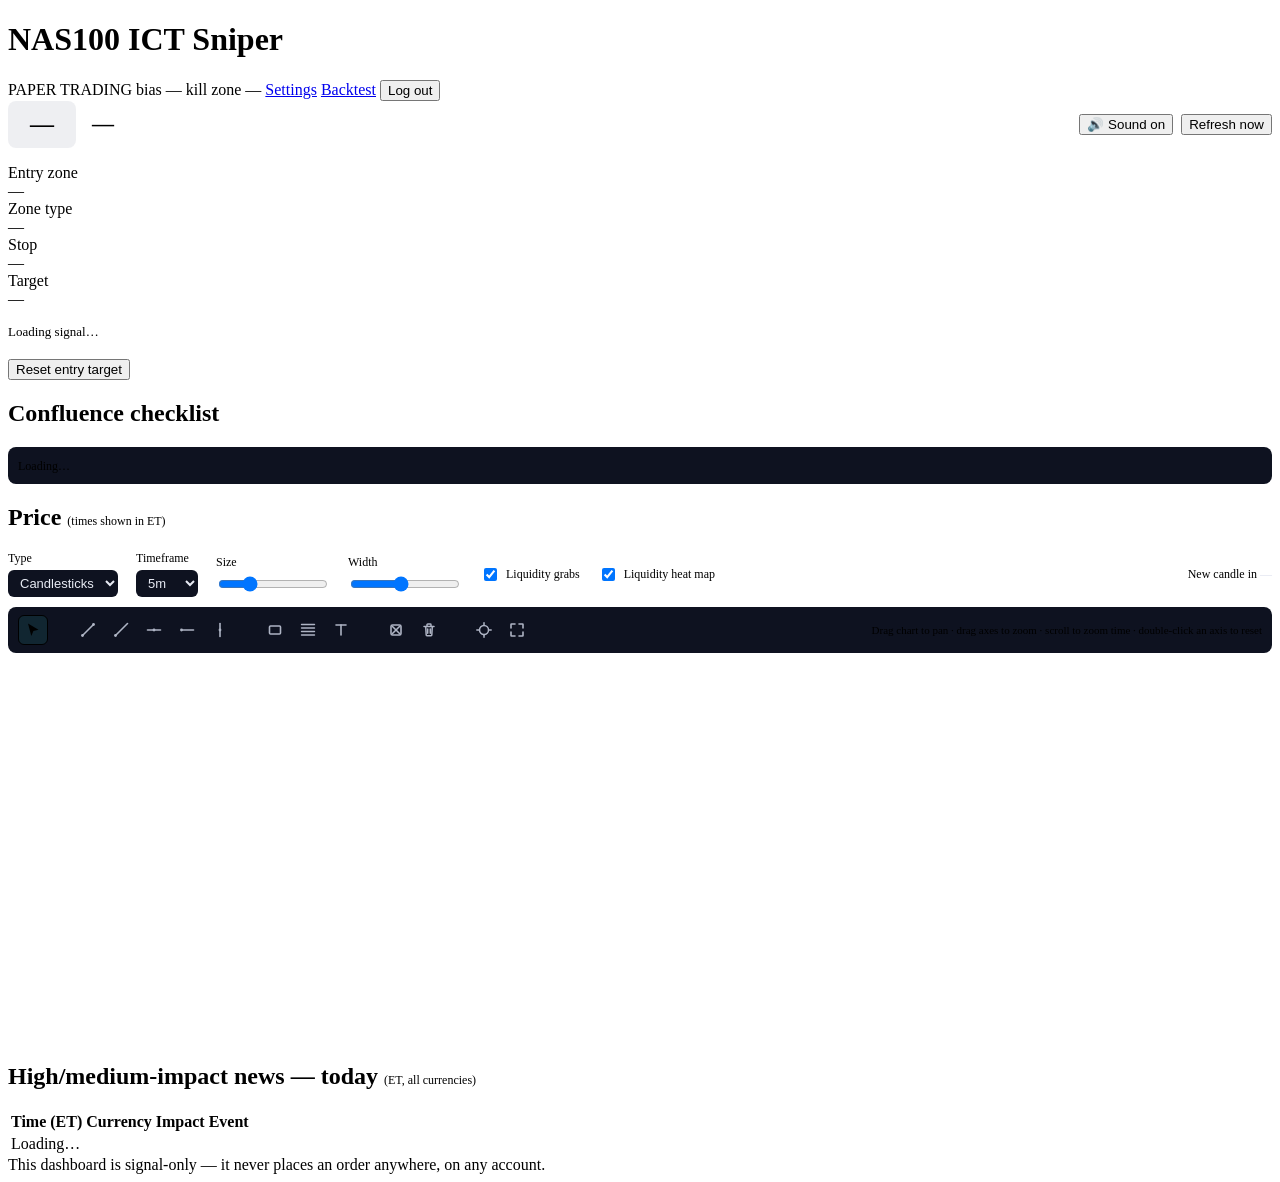
==== commit 60a9591a: "Add files via upload" ====
--- a/nas100_platform/static/index.html
+++ b/nas100_platform/static/index.html
@@ -213,6 +213,7 @@
 
     <div class="actions">
       <button class="primary" id="confirmPositionBtn" style="display:none;" onclick="confirmPosition()">Confirm position</button>
+      <button class="secondary" id="resetEntryBtn" onclick="handleResetEntryClick()" title="Stop targeting the current starred zone and wait for a newer one to form">Reset entry target</button>
       <span class="msg" id="status"></span>
     </div>
   </div>
@@ -385,6 +386,22 @@
 // persisted the same way.
 let showLiquidityHeatmap = localStorage.getItem('showLiquidityHeatmap') !== 'off';
 
+// Entry zone reset (see evaluate_ict's entry_reset_after in smc_ict.py):
+// the backend's zone search is deliberately "sticky" — once a zone from
+// an earlier structure trigger is tapped-and-valid, it keeps winning
+// over a fresher trigger's own (likely still-untapped) zone, to avoid
+// flickering off a real, in-progress setup. That's usually right, but
+// sometimes the trader watching the chart wants to move past that old
+// zone and target whatever's forming now instead. Clicking "Reset entry
+// target" stamps the current time; every trigger at or before that
+// moment stops being eligible to supply the displayed entry zone from
+// then on, in every future /api/signal poll, until a genuinely newer
+// trigger comes along on its own. Persisted so a page reload doesn't
+// silently un-reset it and bring the old zone right back.
+let entryResetAfter = localStorage.getItem('entryResetAfter')
+  ? Number(localStorage.getItem('entryResetAfter'))
+  : null;
+
 // ---- Audio cues -----------------------------------------------------
 // Synthesized with the Web Audio API (a couple of short oscillator
 // tones) rather than shipping audio files — no assets to host, and it
@@ -573,6 +590,67 @@
   confirmedSignal = null;
   confirmedZoneKey = null;
   refreshDisplay();
+}
+
+// Two-step arm/confirm on the same button, so a single stray click can't
+// silently discard the current entry zone. First click arms it (button
+// flips to a "Confirm reset?" warning state); a second click within the
+// arm window actually resets. Clicking anywhere else, or just waiting
+// out the window, disarms it back to normal with no effect — same
+// "did you mean to do that" pattern as a delete confirmation, just
+// inline instead of a popup.
+let resetArmed = false;
+let resetArmTimer = null;
+const RESET_ARM_WINDOW_MS = 4000;
+
+function _setResetButtonArmed(armed) {
+  const btn = document.getElementById('resetEntryBtn');
+  if (!btn) return;
+  resetArmed = armed;
+  if (armed) {
+    btn.textContent = 'Confirm reset?';
+    btn.title = 'Click again to confirm — this discards the current starred zone';
+    btn.style.borderColor = 'var(--red)';
+    btn.style.color = 'var(--red)';
+  } else {
+    btn.textContent = 'Reset entry target';
+    btn.title = 'Stop targeting the current starred zone and wait for a newer one to form';
+    btn.style.borderColor = '';
+    btn.style.color = '';
+  }
+}
+
+function handleResetEntryClick() {
+  if (!resetArmed) {
+    _setResetButtonArmed(true);
+    clearTimeout(resetArmTimer);
+    resetArmTimer = setTimeout(() => _setResetButtonArmed(false), RESET_ARM_WINDOW_MS);
+    return;
+  }
+  clearTimeout(resetArmTimer);
+  _setResetButtonArmed(false);
+  resetEntryTarget();
+}
+
+// Clicking anywhere else on the page disarms it immediately too, not
+// just the timeout — so moving on to do something else can't leave it
+// silently armed for a stray click seconds later to trigger.
+document.addEventListener('click', (evt) => {
+  if (resetArmed && evt.target.id !== 'resetEntryBtn') {
+    clearTimeout(resetArmTimer);
+    _setResetButtonArmed(false);
+  }
+});
+
+function resetEntryTarget() {
+  entryResetAfter = Date.now();
+  localStorage.setItem('entryResetAfter', String(entryResetAfter));
+  // Whatever was confirmed/starred is exactly what's being moved past —
+  // keeping it frozen in the confirmed banner would fight the reset.
+  confirmedSignal = null;
+  confirmedZoneKey = null;
+  setStatus('Entry target reset — waiting for a newer zone.', '');
+  loadSignal();
 }
 
 function renderConfirmedBanner() {
@@ -648,7 +726,7 @@
   renderChecklist(displaySignal.confluences);
   renderConfirmedBanner();
   renderEntryReadyBanner();
-  if (chartCandles.length) drawChart();
+  if (chartCandles.length) scheduleDrawChart();
 }
 
 // Polling every second means it's routine for a request to still be in
@@ -664,7 +742,8 @@
 async function loadSignal() {
   const seq = ++signalFetchSeq;
   try {
-    const data = await api('/api/signal');
+    const url = entryResetAfter ? `/api/signal?entry_reset_after=${entryResetAfter}` : '/api/signal';
+    const data = await api(url);
     if (!data) return; // redirected to login
     if (seq !== signalFetchSeq) return; // a newer request has since been issued — this response is stale, discard it
     checkAudioCues(data); // always based on the true live data, confirmed or not
@@ -1056,7 +1135,7 @@
     if (viewOffset === 0 && extendedRange && (autoFitLo === null || autoFitHi === null || q.price <= autoFitLo || q.price >= autoFitHi)) {
       computeAutoFit();
     }
-    if (viewOffset === 0) drawChart(); // only yank the redraw if the user is looking at the live edge
+    if (viewOffset === 0) scheduleDrawChart(); // only yank the redraw if the user is looking at the live edge
   } catch (e) { /* non-fatal — broker/feed hiccup, just skip this tick */ }
 }
 
@@ -1100,6 +1179,28 @@
     visible.push(idx >= 0 && idx < chartCandles.length ? chartCandles[idx] : null);
   }
   return { slotPx, sliceStart, sliceEnd, visible, visibleCount, maxOffset, minOffset };
+}
+
+// mousemove can fire far more often than the screen can actually
+// repaint (especially with a high-poll-rate mouse), and the 1s signal
+// poll (refreshDisplay) also triggers a full redraw that can land
+// mid-drag. Each was calling drawChart() synchronously and immediately,
+// so a drag gesture could trigger many complete canvas redraws within a
+// single animation frame — wasted work that shows up as jerky,
+// snapping-instead-of-smooth dragging, especially now that the heat map
+// adds real per-frame draw cost on top of candles/zones. Routing every
+// redraw through this instead coalesces any number of redraw requests
+// within one frame into a single paint, right before the browser
+// actually draws — visually identical, just not doing the work more
+// than once per frame.
+let _drawChartRafScheduled = false;
+function scheduleDrawChart() {
+  if (_drawChartRafScheduled) return;
+  _drawChartRafScheduled = true;
+  requestAnimationFrame(() => {
+    _drawChartRafScheduled = false;
+    drawChart();
+  });
 }
 
 function drawChart() {
@@ -1680,7 +1781,7 @@
         // exactly where you started — drag up to zoom in, down to zoom out.
         priceZoomPct = Math.min(500, Math.max(20, axisDrag.startZoomPct * Math.exp(-deltaY / 150)));
       }
-      drawChart();
+      scheduleDrawChart();
       return;
     }
 
@@ -1688,7 +1789,7 @@
       const deltaCandles = (pos.x - dragStartX) / lastRender.slotPx;
       viewOffset = dragStartOffset + deltaCandles;
       priceOffset = dragStartPriceOffset + (pos.y - dragStartY) * dragStartPricePerPixel;
-      drawChart();
+      scheduleDrawChart();
       return;
     }
 
@@ -1711,7 +1812,7 @@
     } else {
       tooltip.style.display = 'none';
     }
-    drawChart();
+    scheduleDrawChart();
   });
 
   window.addEventListener('mouseup', () => {
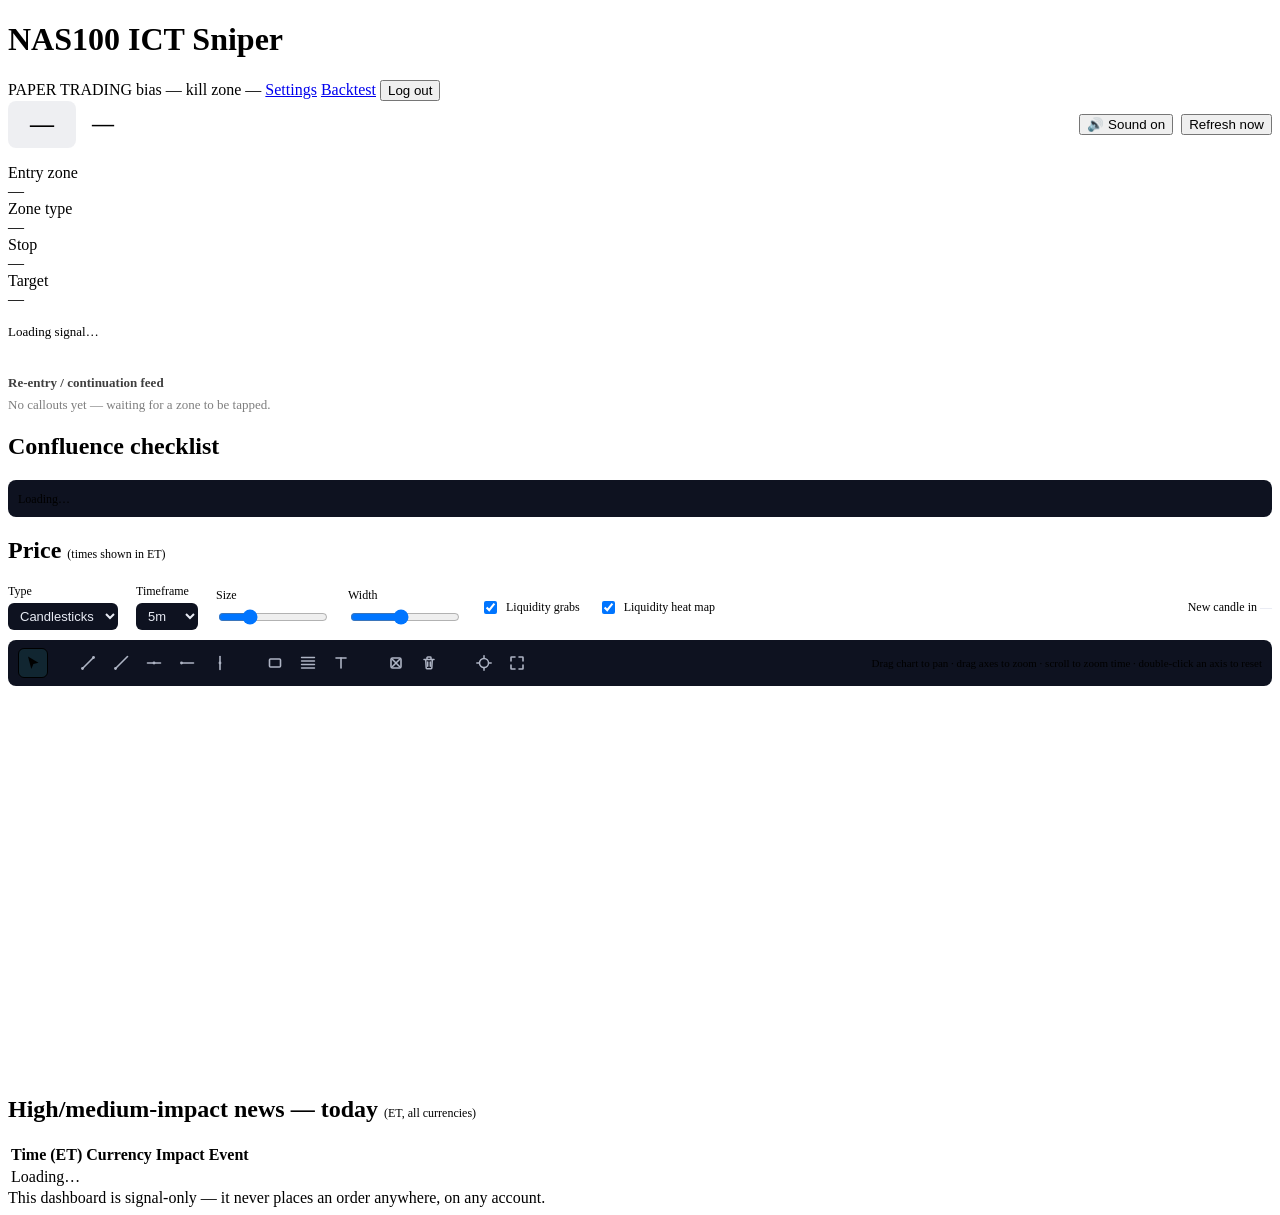
==== commit 1f7fa006: "Add files via upload" ====
--- a/nas100_platform/static/index.html
+++ b/nas100_platform/static/index.html
@@ -213,8 +213,14 @@
 
     <div class="actions">
       <button class="primary" id="confirmPositionBtn" style="display:none;" onclick="confirmPosition()">Confirm position</button>
-      <button class="secondary" id="resetEntryBtn" onclick="handleResetEntryClick()" title="Stop targeting the current starred zone and wait for a newer one to form">Reset entry target</button>
       <span class="msg" id="status"></span>
+    </div>
+
+    <div id="calloutsPanel" style="margin-top:16px;">
+      <div style="font-size:13px;font-weight:600;opacity:0.75;margin-bottom:6px;">Re-entry / continuation feed</div>
+      <div id="calloutsFeed" style="max-height:140px;overflow-y:auto;font-size:13px;display:flex;flex-direction:column-reverse;gap:4px;">
+        <span style="opacity:0.5;">No callouts yet — waiting for a zone to be tapped.</span>
+      </div>
     </div>
   </div>
 
@@ -386,21 +392,15 @@
 // persisted the same way.
 let showLiquidityHeatmap = localStorage.getItem('showLiquidityHeatmap') !== 'off';
 
-// Entry zone reset (see evaluate_ict's entry_reset_after in smc_ict.py):
-// the backend's zone search is deliberately "sticky" — once a zone from
-// an earlier structure trigger is tapped-and-valid, it keeps winning
-// over a fresher trigger's own (likely still-untapped) zone, to avoid
-// flickering off a real, in-progress setup. That's usually right, but
-// sometimes the trader watching the chart wants to move past that old
-// zone and target whatever's forming now instead. Clicking "Reset entry
-// target" stamps the current time; every trigger at or before that
-// moment stops being eligible to supply the displayed entry zone from
-// then on, in every future /api/signal poll, until a genuinely newer
-// trigger comes along on its own. Persisted so a page reload doesn't
-// silently un-reset it and bring the old zone right back.
-let entryResetAfter = localStorage.getItem('entryResetAfter')
-  ? Number(localStorage.getItem('entryResetAfter'))
-  : null;
+// Entry zone selection is now callout-driven (see smc_ict.py's
+// evaluate_ict: ICTResult.callouts) — the backend itself always resolves
+// the entry zone to whichever real zone was touched most recently across
+// every structure trigger in its recency window, so there's no more
+// manual "reset entry target" step on the frontend. `lastCalloutIndex`
+// just tracks the newest callout we've already rendered/announced, so a
+// repeat /api/signal poll with the same feed doesn't re-toast the same
+// callout every time.
+let lastCalloutIndex = null;
 
 // ---- Audio cues -----------------------------------------------------
 // Synthesized with the Web Audio API (a couple of short oscillator
@@ -455,6 +455,13 @@
 function playReadyChime() {
   playTone(660, 150, 0);
   playTone(990, 260, 140);
+}
+
+// Single short mid tone -- a new re-entry/continuation callout just
+// appeared in the feed (see renderCalloutsFeed). Deliberately gentler
+// than playReadyChime — this is an FYI, not a "go" signal.
+function playCalloutChime() {
+  playTone(520, 120, 0, 0.12);
 }
 
 // Tracks each zone's last-known invalidated state across polls, keyed
@@ -592,65 +599,41 @@
   refreshDisplay();
 }
 
-// Two-step arm/confirm on the same button, so a single stray click can't
-// silently discard the current entry zone. First click arms it (button
-// flips to a "Confirm reset?" warning state); a second click within the
-// arm window actually resets. Clicking anywhere else, or just waiting
-// out the window, disarms it back to normal with no effect — same
-// "did you mean to do that" pattern as a delete confirmation, just
-// inline instead of a popup.
-let resetArmed = false;
-let resetArmTimer = null;
-const RESET_ARM_WINDOW_MS = 4000;
-
-function _setResetButtonArmed(armed) {
-  const btn = document.getElementById('resetEntryBtn');
-  if (!btn) return;
-  resetArmed = armed;
-  if (armed) {
-    btn.textContent = 'Confirm reset?';
-    btn.title = 'Click again to confirm — this discards the current starred zone';
-    btn.style.borderColor = 'var(--red)';
-    btn.style.color = 'var(--red)';
-  } else {
-    btn.textContent = 'Reset entry target';
-    btn.title = 'Stop targeting the current starred zone and wait for a newer one to form';
-    btn.style.borderColor = '';
-    btn.style.color = '';
-  }
-}
-
-function handleResetEntryClick() {
-  if (!resetArmed) {
-    _setResetButtonArmed(true);
-    clearTimeout(resetArmTimer);
-    resetArmTimer = setTimeout(() => _setResetButtonArmed(false), RESET_ARM_WINDOW_MS);
+// Re-entry/continuation callout feed (see smc_ict.py's evaluate_ict:
+// ICTResult.callouts) — replaces the old manual "reset entry target"
+// button entirely. The backend already resolves entry_zone to whichever
+// callout is newest, so this is purely a log/notification layer: render
+// every callout oldest-to-newest (feed itself is displayed newest-first
+// via CSS column-reverse), and toast the newest one the first time we
+// see it so the trader notices a fresh re-entry/continuation without
+// having to watch the feed constantly.
+function calloutLabel(kind) {
+  if (kind === 'entry') return 'Entry';
+  if (kind === 're-entry') return 'Re-entry';
+  return 'Continuation';
+}
+
+function renderCalloutsFeed(callouts) {
+  const feed = document.getElementById('calloutsFeed');
+  if (!feed) return;
+  if (!callouts || !callouts.length) {
+    feed.innerHTML = '<span style="opacity:0.5;">No callouts yet — waiting for a zone to be tapped.</span>';
     return;
   }
-  clearTimeout(resetArmTimer);
-  _setResetButtonArmed(false);
-  resetEntryTarget();
-}
-
-// Clicking anywhere else on the page disarms it immediately too, not
-// just the timeout — so moving on to do something else can't leave it
-// silently armed for a stray click seconds later to trigger.
-document.addEventListener('click', (evt) => {
-  if (resetArmed && evt.target.id !== 'resetEntryBtn') {
-    clearTimeout(resetArmTimer);
-    _setResetButtonArmed(false);
-  }
-});
-
-function resetEntryTarget() {
-  entryResetAfter = Date.now();
-  localStorage.setItem('entryResetAfter', String(entryResetAfter));
-  // Whatever was confirmed/starred is exactly what's being moved past —
-  // keeping it frozen in the confirmed banner would fight the reset.
-  confirmedSignal = null;
-  confirmedZoneKey = null;
-  setStatus('Entry target reset — waiting for a newer zone.', '');
-  loadSignal();
+  feed.innerHTML = callouts.map((c) => {
+    const t = new Date(c.time).toLocaleTimeString([], { hour: '2-digit', minute: '2-digit' });
+    const color = c.kind === 'entry' ? 'var(--fg)' : c.kind === 're-entry' ? 'var(--amber, orange)' : 'var(--green, #2ecc71)';
+    return `<div><span style="color:${color};font-weight:600;">${calloutLabel(c.kind)}</span> `
+      + `<span style="opacity:0.8;">${c.zone_kind} [${c.bottom.toFixed(2)}, ${c.top.toFixed(2)}]</span> `
+      + `<span style="opacity:0.5;">${t}</span></div>`;
+  }).join('');
+
+  const newest = callouts[callouts.length - 1];
+  if (lastCalloutIndex !== null && newest.index !== lastCalloutIndex) {
+    setStatus(`${calloutLabel(newest.kind)}: ${newest.zone_kind} [${newest.bottom.toFixed(2)}, ${newest.top.toFixed(2)}]`, 'ok');
+    playCalloutChime();
+  }
+  lastCalloutIndex = newest.index;
 }
 
 function renderConfirmedBanner() {
@@ -742,8 +725,7 @@
 async function loadSignal() {
   const seq = ++signalFetchSeq;
   try {
-    const url = entryResetAfter ? `/api/signal?entry_reset_after=${entryResetAfter}` : '/api/signal';
-    const data = await api(url);
+    const data = await api('/api/signal');
     if (!data) return; // redirected to login
     if (seq !== signalFetchSeq) return; // a newer request has since been issued — this response is stale, discard it
     checkAudioCues(data); // always based on the true live data, confirmed or not
@@ -762,6 +744,10 @@
     // Success is silent — this now polls every second, so a flashing
     // "Updated HH:MM:SS" status would just be noise. Errors still show.
     setStatus('', '');
+    // Rendered last, after the silent-success setStatus('', '') above,
+    // so a fresh callout's toast (see renderCalloutsFeed) isn't wiped
+    // out the instant it's shown.
+    renderCalloutsFeed(data.callouts);
   } catch (e) {
     if (seq !== signalFetchSeq) return; // a newer request superseded this one — don't show a stale error
     setStatus('Failed to load signal: ' + e.message, 'err');
@@ -995,7 +981,16 @@
     if (!data) return;
     if (seq !== chartFetchSeq) return; // a newer request has since been issued — this response is stale, discard it
     chartCandles = data.candles || [];
-    computeAutoFit();
+    // Only re-fit the vertical range on an explicit reset (first load,
+    // timeframe switch) or while actually looking at the live edge —
+    // same guard pollQuote() already uses for the same reason. Without
+    // it, this ran on every periodic 30s refetch and every candle-close
+    // reload regardless of where the user had panned to: live price
+    // never stops moving, so the auto-fit baseline shifted a little
+    // every time, and since the displayed range is calculated relative
+    // to that baseline, the view visibly "reset" itself every ~30
+    // seconds even while looking at history the user never touched.
+    if (resetView || viewOffset === 0) computeAutoFit();
     if (resetView) {
       viewOffset = 0;
       priceOffset = 0;
@@ -1205,15 +1200,26 @@
 
 function drawChart() {
   const canvas = document.getElementById('chart');
+  // Bail out BEFORE touching canvas.width/height below — reassigning
+  // those (even to the same value) always wipes the whole bitmap, which
+  // is what "the chart randomly disappears" turned out to be: drawChart()
+  // now fires far more often (the 1s poll, rAF-batched drags, etc.), and
+  // any call that landed while data was transiently unavailable — no
+  // candles loaded yet, or the canvas container mid-layout at exactly
+  // 0x0 — used to wipe the canvas and leave it blank until the next
+  // successful draw, even though the previous frame was still perfectly
+  // valid to keep showing. Checking first means a transient hiccup just
+  // leaves the last good frame on screen instead of flashing empty.
+  if (!chartCandles || chartCandles.length === 0) return;
   const dpr = window.devicePixelRatio || 1;
   const w = canvas.clientWidth, h = canvas.clientHeight;
+  if (w <= 0 || h <= 0) return;
   canvas.width = w * dpr; canvas.height = h * dpr;
   const ctx = canvas.getContext('2d');
   ctx.setTransform(1, 0, 0, 1, 0, 0);
   ctx.scale(dpr, dpr);
   ctx.clearRect(0, 0, w, h);
   lastRender = null;
-  if (!chartCandles || chartCandles.length === 0) return;
 
   const plotW = w - RIGHT_AXIS_W, plotH = h - BOTTOM_AXIS_H;
   const { type, timeframe, widthPct } = chartControls();
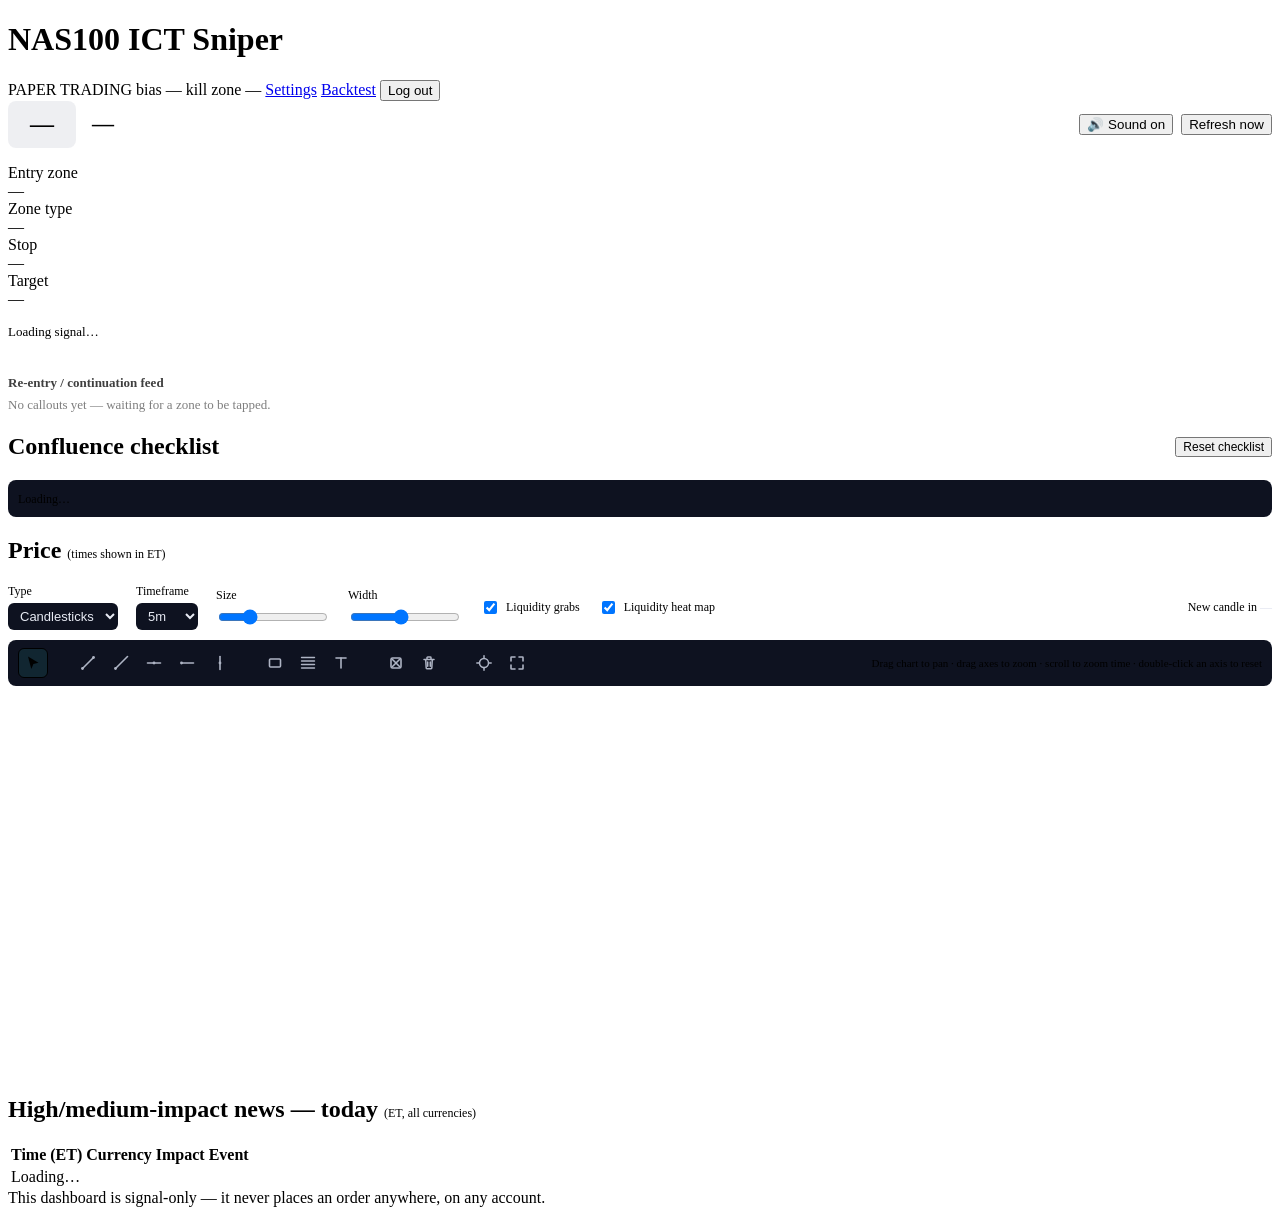
==== commit 2e9a5b8c: "Add files via upload" ====
--- a/nas100_platform/static/index.html
+++ b/nas100_platform/static/index.html
@@ -226,7 +226,10 @@
 
   <div id="chartFullscreenWrap">
   <div class="panel" id="checklistPanel">
-    <h2>Confluence checklist</h2>
+    <h2 style="display:flex;align-items:center;justify-content:space-between;gap:8px;">
+      <span>Confluence checklist</span>
+      <button class="secondary" id="resetChecklistBtn" onclick="handleResetChecklistClick()" style="font-size:12px;font-weight:400;" title="Stop evaluating the current structure trigger and wait for a genuinely new BOS/CHoCH">Reset checklist</button>
+    </h2>
     <div id="checklist" class="checklist">
       <div class="check-item"><div class="check-body"><div class="detail">Loading…</div></div></div>
     </div>
@@ -402,6 +405,33 @@
 // callout every time.
 let lastCalloutIndex = null;
 
+// Checklist reset (see evaluate_ict's checklist_reset_after in
+// smc_ict.py): unlike the entry zone, the checklist itself has no fully
+// automatic fix — if the same LTF trigger sits unchanged all day (a
+// sustained trend with no fresh BOS/CHoCH), a confluence that trigger
+// genuinely never satisfied (e.g. no real liquidity sweep preceded it)
+// will honestly keep showing "not met" the whole time. That's not a
+// bug, but the trader may still want to stop waiting on that one
+// trigger. Clicking "Reset checklist" stamps the current time; every
+// LTF structure event at or before that moment is ignored from then on,
+// so the whole checklist goes back to "waiting for a new trigger" until
+// a genuinely fresh BOS/CHoCH forms. Persisted so a page reload doesn't
+// silently un-reset it.
+let checklistResetAfter = localStorage.getItem('checklistResetAfter')
+  ? Number(localStorage.getItem('checklistResetAfter'))
+  : null;
+
+// The htf_bias that was active at the moment of the reset — once a
+// /api/signal response comes back with a *different* htf_bias than
+// this, the trend itself has already moved on, so the reset has done
+// its job and is cleared automatically ("the checklist resets along
+// with the trend"). Without this, a stale reset marker would just sit
+// in localStorage forever doing nothing once the trend changes (harmless,
+// since the timestamp filter already lets any post-reset trigger of
+// either direction through — see checklist_reset_after's docstring —
+// but there's no reason to leave it lying around once its job is done).
+let checklistResetHtfBias = localStorage.getItem('checklistResetHtfBias') || null;
+
 // ---- Audio cues -----------------------------------------------------
 // Synthesized with the Web Audio API (a couple of short oscillator
 // tones) rather than shipping audio files — no assets to host, and it
@@ -634,6 +664,89 @@
     playCalloutChime();
   }
   lastCalloutIndex = newest.index;
+}
+
+// Two-step arm/confirm on the "Reset checklist" button, so a single
+// stray click can't silently discard the confluence checklist's current
+// progress. First click arms it (button flips to a "Confirm reset?"
+// warning state); a second click within the arm window actually resets.
+// Clicking anywhere else, or just waiting out the window, disarms it
+// back to normal with no effect.
+let checklistResetArmed = false;
+let checklistResetArmTimer = null;
+const CHECKLIST_RESET_ARM_WINDOW_MS = 4000;
+
+function _setChecklistResetArmed(armed) {
+  const btn = document.getElementById('resetChecklistBtn');
+  if (!btn) return;
+  checklistResetArmed = armed;
+  if (armed) {
+    btn.textContent = 'Confirm reset?';
+    btn.title = 'Click again to confirm — this discards checklist progress on the current trigger';
+    btn.style.borderColor = 'var(--red)';
+    btn.style.color = 'var(--red)';
+  } else {
+    btn.textContent = 'Reset checklist';
+    btn.title = 'Stop evaluating the current structure trigger and wait for a genuinely new BOS/CHoCH';
+    btn.style.borderColor = '';
+    btn.style.color = '';
+  }
+}
+
+function handleResetChecklistClick() {
+  if (!checklistResetArmed) {
+    _setChecklistResetArmed(true);
+    clearTimeout(checklistResetArmTimer);
+    checklistResetArmTimer = setTimeout(() => _setChecklistResetArmed(false), CHECKLIST_RESET_ARM_WINDOW_MS);
+    return;
+  }
+  clearTimeout(checklistResetArmTimer);
+  _setChecklistResetArmed(false);
+  resetChecklist();
+}
+
+// Clicking anywhere else on the page disarms it immediately too, not
+// just the timeout — so moving on to do something else can't leave it
+// silently armed for a stray click seconds later to trigger.
+document.addEventListener('click', (evt) => {
+  if (checklistResetArmed && evt.target.id !== 'resetChecklistBtn') {
+    clearTimeout(checklistResetArmTimer);
+    _setChecklistResetArmed(false);
+  }
+});
+
+function resetChecklist() {
+  checklistResetAfter = Date.now();
+  checklistResetHtfBias = (liveSignal && liveSignal.htf_bias) || null;
+  localStorage.setItem('checklistResetAfter', String(checklistResetAfter));
+  if (checklistResetHtfBias) {
+    localStorage.setItem('checklistResetHtfBias', checklistResetHtfBias);
+  } else {
+    localStorage.removeItem('checklistResetHtfBias');
+  }
+  // Whatever was confirmed/starred belonged to the trigger being
+  // abandoned — keeping it frozen in the confirmed banner would fight
+  // the reset.
+  confirmedSignal = null;
+  confirmedZoneKey = null;
+  lastCalloutIndex = null; // the callout feed goes back to empty too — don't toast/chime on its first refill
+  setStatus('Checklist reset — waiting for a new structure trigger.', '');
+  loadSignal();
+}
+
+// "the checklist should reset along with the trend": once a fresh
+// /api/signal response shows a different htf_bias than whatever was
+// active at reset time, the trend has already moved on by itself, so
+// the manual reset marker has done its job and is cleared automatically
+// rather than sitting in localStorage forever.
+function maybeAutoClearChecklistReset(data) {
+  if (checklistResetAfter === null) return;
+  if (checklistResetHtfBias && data.htf_bias && data.htf_bias !== checklistResetHtfBias) {
+    checklistResetAfter = null;
+    checklistResetHtfBias = null;
+    localStorage.removeItem('checklistResetAfter');
+    localStorage.removeItem('checklistResetHtfBias');
+  }
 }
 
 function renderConfirmedBanner() {
@@ -725,11 +838,15 @@
 async function loadSignal() {
   const seq = ++signalFetchSeq;
   try {
-    const data = await api('/api/signal');
+    const params = new URLSearchParams();
+    if (checklistResetAfter) params.set('checklist_reset_after', checklistResetAfter);
+    const qs = params.toString();
+    const data = await api(qs ? `/api/signal?${qs}` : '/api/signal');
     if (!data) return; // redirected to login
     if (seq !== signalFetchSeq) return; // a newer request has since been issued — this response is stale, discard it
     checkAudioCues(data); // always based on the true live data, confirmed or not
     liveSignal = data;
+    maybeAutoClearChecklistReset(data); // "resets along with the trend" — see its own doc comment
 
     if (confirmedSignal) {
       const status = confirmedZoneStatus(data);
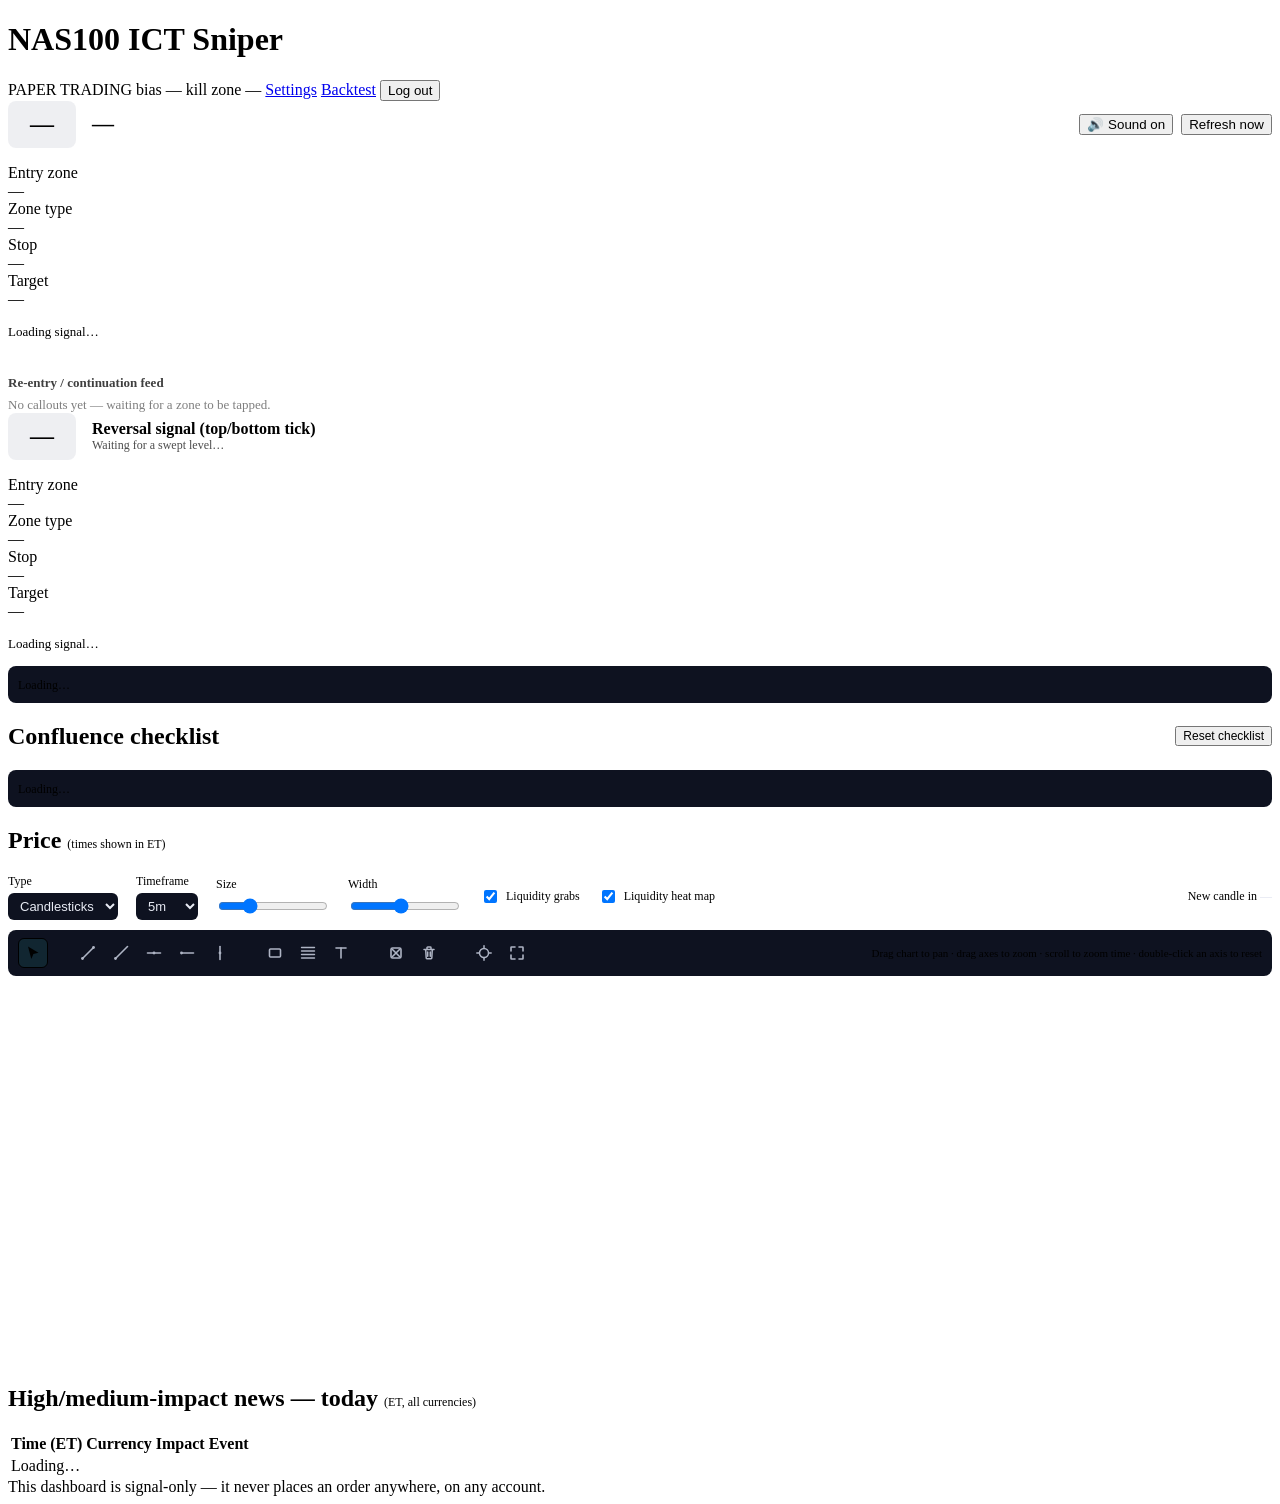
==== commit bb5c0d80: "Add files via upload" ====
--- a/nas100_platform/static/index.html
+++ b/nas100_platform/static/index.html
@@ -221,6 +221,36 @@
       <div id="calloutsFeed" style="max-height:140px;overflow-y:auto;font-size:13px;display:flex;flex-direction:column-reverse;gap:4px;">
         <span style="opacity:0.5;">No callouts yet — waiting for a zone to be tapped.</span>
       </div>
+    </div>
+  </div>
+
+  <!-- A completely separate, independent signal from the trend one
+       above: a top/bottom-tick reversal (significant liquidity level
+       swept, then a CHoCH the opposite way — see ReversalResult in
+       smc_ict.py). Can be live even when the trend signal above is FLAT
+       or pointing the other direction entirely, so it's its own card
+       with its own stats/reason/checklist rather than folded into the
+       one above. -->
+  <div class="panel" id="reversalPanel">
+    <div class="signal-row">
+      <div id="reversalSignalPill" class="signal-pill FLAT">—</div>
+      <div>
+        <div style="font-size:16px;font-weight:700;">Reversal signal (top/bottom tick)</div>
+        <div style="font-size:12px;opacity:0.7;" id="reversalSweptVal">Waiting for a swept level…</div>
+      </div>
+    </div>
+
+    <div class="stat-grid" style="margin-top:16px;">
+      <div class="stat"><div class="label">Entry zone</div><div class="value" id="reversalZoneVal">—</div></div>
+      <div class="stat"><div class="label">Zone type</div><div class="value" id="reversalZoneKindVal">—</div></div>
+      <div class="stat"><div class="label">Stop</div><div class="value" id="reversalStopVal">—</div></div>
+      <div class="stat"><div class="label">Target</div><div class="value" id="reversalTargetVal">—</div></div>
+    </div>
+
+    <div class="reason" id="reversalReasonText">Loading signal…</div>
+
+    <div id="reversalChecklist" class="checklist" style="margin-top:12px;">
+      <div class="check-item"><div class="check-body"><div class="detail">Loading…</div></div></div>
     </div>
   </div>
 
@@ -494,6 +524,16 @@
   playTone(520, 120, 0, 0.12);
 }
 
+// Three-note chime -- the reversal signal just became actionable
+// (BUY/SELL). Distinct from playReadyChime (the trend signal's chime)
+// so a trader who isn't looking at the screen can still tell which kind
+// of signal just fired.
+function playReversalChime() {
+  playTone(440, 120, 0);
+  playTone(660, 120, 130);
+  playTone(880, 220, 260);
+}
+
 // Tracks each zone's last-known invalidated state across polls, keyed
 // by a stable identity (type + price levels — these don't change once
 // a zone is formed, even though the zones array itself is rebuilt fresh
@@ -504,6 +544,7 @@
 let knownZoneInvalidated = new Map();
 let hasSeenFirstSignal = false;
 let lastKnownSignalState = null; // 'FLAT' | 'BUY' | 'SELL' | null (not loaded yet)
+let lastKnownReversalState = null; // same idea, tracked separately for the independent reversal signal
 
 function checkAudioCues(data) {
   const zoneKey = (z) => `${z.type}:${z.top}:${z.bottom}`;
@@ -531,6 +572,19 @@
     playReadyChime();
   }
   lastKnownSignalState = data.signal;
+
+  // Independent reversal signal (see ReversalResult) — its own
+  // transition tracking, own chime, so it can't be confused with the
+  // trend signal above going actionable.
+  if (data.reversal) {
+    const revActionable = data.reversal.signal === 'BUY' || data.reversal.signal === 'SELL';
+    const wasRevActionable = lastKnownReversalState === 'BUY' || lastKnownReversalState === 'SELL';
+    if (hasSeenFirstSignal && revActionable && !wasRevActionable) {
+      playReversalChime();
+    }
+    lastKnownReversalState = data.reversal.signal;
+  }
+
   hasSeenFirstSignal = true;
 }
 
@@ -822,6 +876,12 @@
   renderChecklist(displaySignal.confluences);
   renderConfirmedBanner();
   renderEntryReadyBanner();
+  // Reversal always renders from the true live signal, never a frozen
+  // confirmed snapshot — there's no "confirm position" concept for it.
+  if (liveSignal) {
+    renderReversalSignal(liveSignal.reversal);
+    renderChecklist(liveSignal.reversal.confluences, 'reversalChecklist');
+  }
   if (chartCandles.length) scheduleDrawChart();
 }
 
@@ -933,8 +993,33 @@
   }
 }
 
-function renderChecklist(confluences) {
-  const el = document.getElementById('checklist');
+// The reversal signal (see ReversalResult in smc_ict.py) is always
+// rendered straight from liveSignal.reversal — unlike the trend signal
+// above, it has no "confirm position" freeze/snapshot concept, so
+// there's nothing to reconcile here beyond just showing what the
+// backend most recently resolved.
+function renderReversalSignal(rev) {
+  if (!rev) return;
+  const pill = document.getElementById('reversalSignalPill');
+  pill.textContent = rev.signal;
+  pill.className = 'signal-pill ' + rev.signal;
+
+  const sweptEl = document.getElementById('reversalSweptVal');
+  sweptEl.textContent = rev.swept_level
+    ? `Swept ${rev.swept_level} (${rev.swept_price.toFixed(2)}) — ${rev.direction} reversal`
+    : 'Waiting for a swept level…';
+
+  document.getElementById('reversalZoneVal').textContent = rev.entry_zone
+    ? `${rev.entry_zone[0].toFixed(2)} – ${rev.entry_zone[1].toFixed(2)}` : '—';
+  document.getElementById('reversalZoneKindVal').textContent = rev.entry_zone_kind ?? '—';
+  document.getElementById('reversalStopVal').textContent = rev.stop_loss ?? '—';
+  document.getElementById('reversalTargetVal').textContent = rev.target ?? '—';
+  document.getElementById('reversalReasonText').textContent = rev.reason;
+}
+
+function renderChecklist(confluences, elId = 'checklist') {
+  const el = document.getElementById(elId);
+  if (!el) return;
   if (!confluences || confluences.length === 0) {
     el.innerHTML = '<div class="check-item"><div class="check-body"><div class="detail">No data</div></div></div>';
     return;
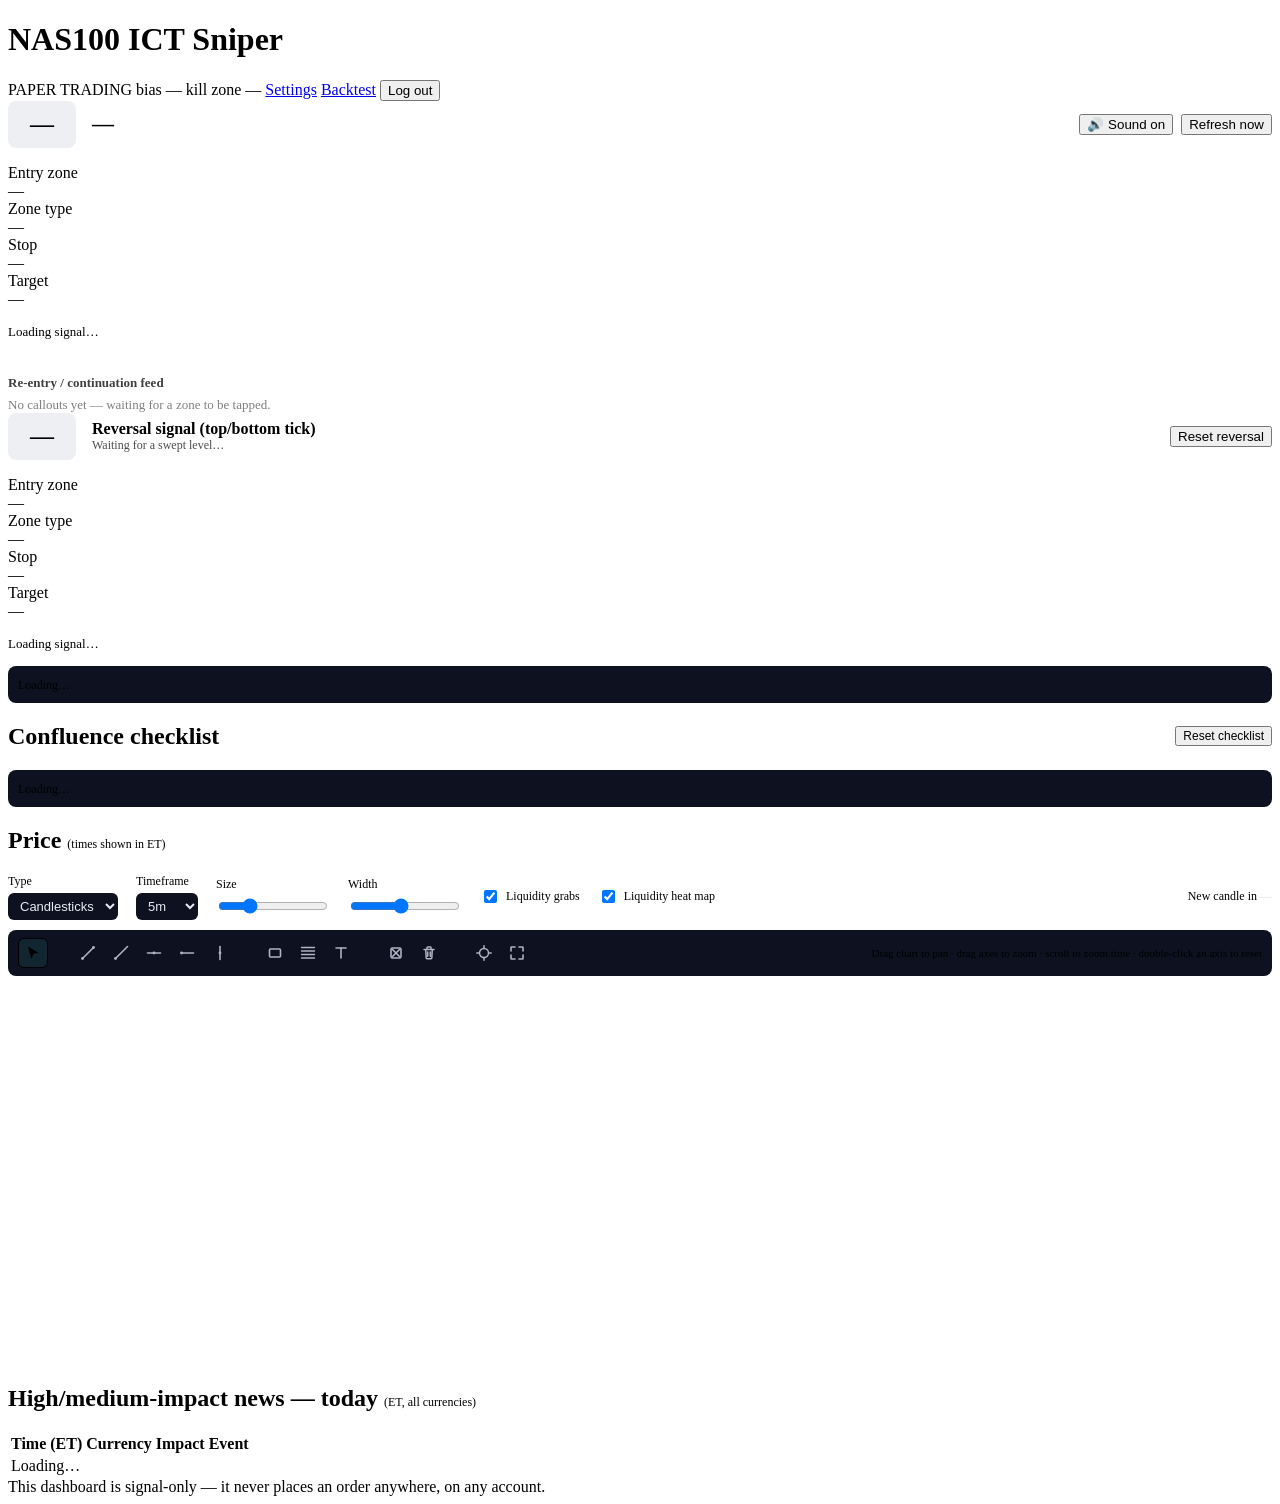
==== commit eaac2926: "Add files via upload" ====
--- a/nas100_platform/static/index.html
+++ b/nas100_platform/static/index.html
@@ -238,6 +238,7 @@
         <div style="font-size:16px;font-weight:700;">Reversal signal (top/bottom tick)</div>
         <div style="font-size:12px;opacity:0.7;" id="reversalSweptVal">Waiting for a swept level…</div>
       </div>
+      <button class="secondary" id="resetReversalBtn" onclick="handleResetReversalClick()" style="margin-left:auto;" title="Stop evaluating the current reversal setup and wait for a genuinely new CHoCH">Reset reversal</button>
     </div>
 
     <div class="stat-grid" style="margin-top:16px;">
@@ -462,6 +463,18 @@
 // but there's no reason to leave it lying around once its job is done).
 let checklistResetHtfBias = localStorage.getItem('checklistResetHtfBias') || null;
 
+// Same idea as checklistResetAfter above, but for the separate reversal
+// signal (see reversal_reset_after in smc_ict.py) — the "Reset
+// reversal" button. Independent of the checklist reset; resetting one
+// doesn't touch the other. No trend-change auto-clear here (reversal
+// doesn't have a single htf_bias-like axis the way the trend signal
+// does), but that's harmless — the timestamp filter is self-cleaning:
+// once a genuinely new CHoCH forms after the reset, it already passes
+// the filter on its own, so there's nothing to "undo".
+let reversalResetAfter = localStorage.getItem('reversalResetAfter')
+  ? Number(localStorage.getItem('reversalResetAfter'))
+  : null;
+
 // ---- Audio cues -----------------------------------------------------
 // Synthesized with the Web Audio API (a couple of short oscillator
 // tones) rather than shipping audio files — no assets to host, and it
@@ -801,6 +814,57 @@
     localStorage.removeItem('checklistResetAfter');
     localStorage.removeItem('checklistResetHtfBias');
   }
+}
+
+// Same two-step arm/confirm pattern as "Reset checklist" above, applied
+// to the separate reversal signal (see reversal_reset_after in
+// smc_ict.py) — useful when the reversal card gets stuck on a setup
+// that's already played out, or the trader just wants a clean slate.
+let reversalResetArmed = false;
+let reversalResetArmTimer = null;
+const REVERSAL_RESET_ARM_WINDOW_MS = 4000;
+
+function _setReversalResetArmed(armed) {
+  const btn = document.getElementById('resetReversalBtn');
+  if (!btn) return;
+  reversalResetArmed = armed;
+  if (armed) {
+    btn.textContent = 'Confirm reset?';
+    btn.title = 'Click again to confirm — this discards the current reversal setup';
+    btn.style.borderColor = 'var(--red)';
+    btn.style.color = 'var(--red)';
+  } else {
+    btn.textContent = 'Reset reversal';
+    btn.title = 'Stop evaluating the current reversal setup and wait for a genuinely new CHoCH';
+    btn.style.borderColor = '';
+    btn.style.color = '';
+  }
+}
+
+function handleResetReversalClick() {
+  if (!reversalResetArmed) {
+    _setReversalResetArmed(true);
+    clearTimeout(reversalResetArmTimer);
+    reversalResetArmTimer = setTimeout(() => _setReversalResetArmed(false), REVERSAL_RESET_ARM_WINDOW_MS);
+    return;
+  }
+  clearTimeout(reversalResetArmTimer);
+  _setReversalResetArmed(false);
+  resetReversal();
+}
+
+document.addEventListener('click', (evt) => {
+  if (reversalResetArmed && evt.target.id !== 'resetReversalBtn') {
+    clearTimeout(reversalResetArmTimer);
+    _setReversalResetArmed(false);
+  }
+});
+
+function resetReversal() {
+  reversalResetAfter = Date.now();
+  localStorage.setItem('reversalResetAfter', String(reversalResetAfter));
+  setStatus('Reversal reset — waiting for a new CHoCH.', '');
+  loadSignal();
 }
 
 function renderConfirmedBanner() {
@@ -900,6 +964,7 @@
   try {
     const params = new URLSearchParams();
     if (checklistResetAfter) params.set('checklist_reset_after', checklistResetAfter);
+    if (reversalResetAfter) params.set('reversal_reset_after', reversalResetAfter);
     const qs = params.toString();
     const data = await api(qs ? `/api/signal?${qs}` : '/api/signal');
     if (!data) return; // redirected to login
